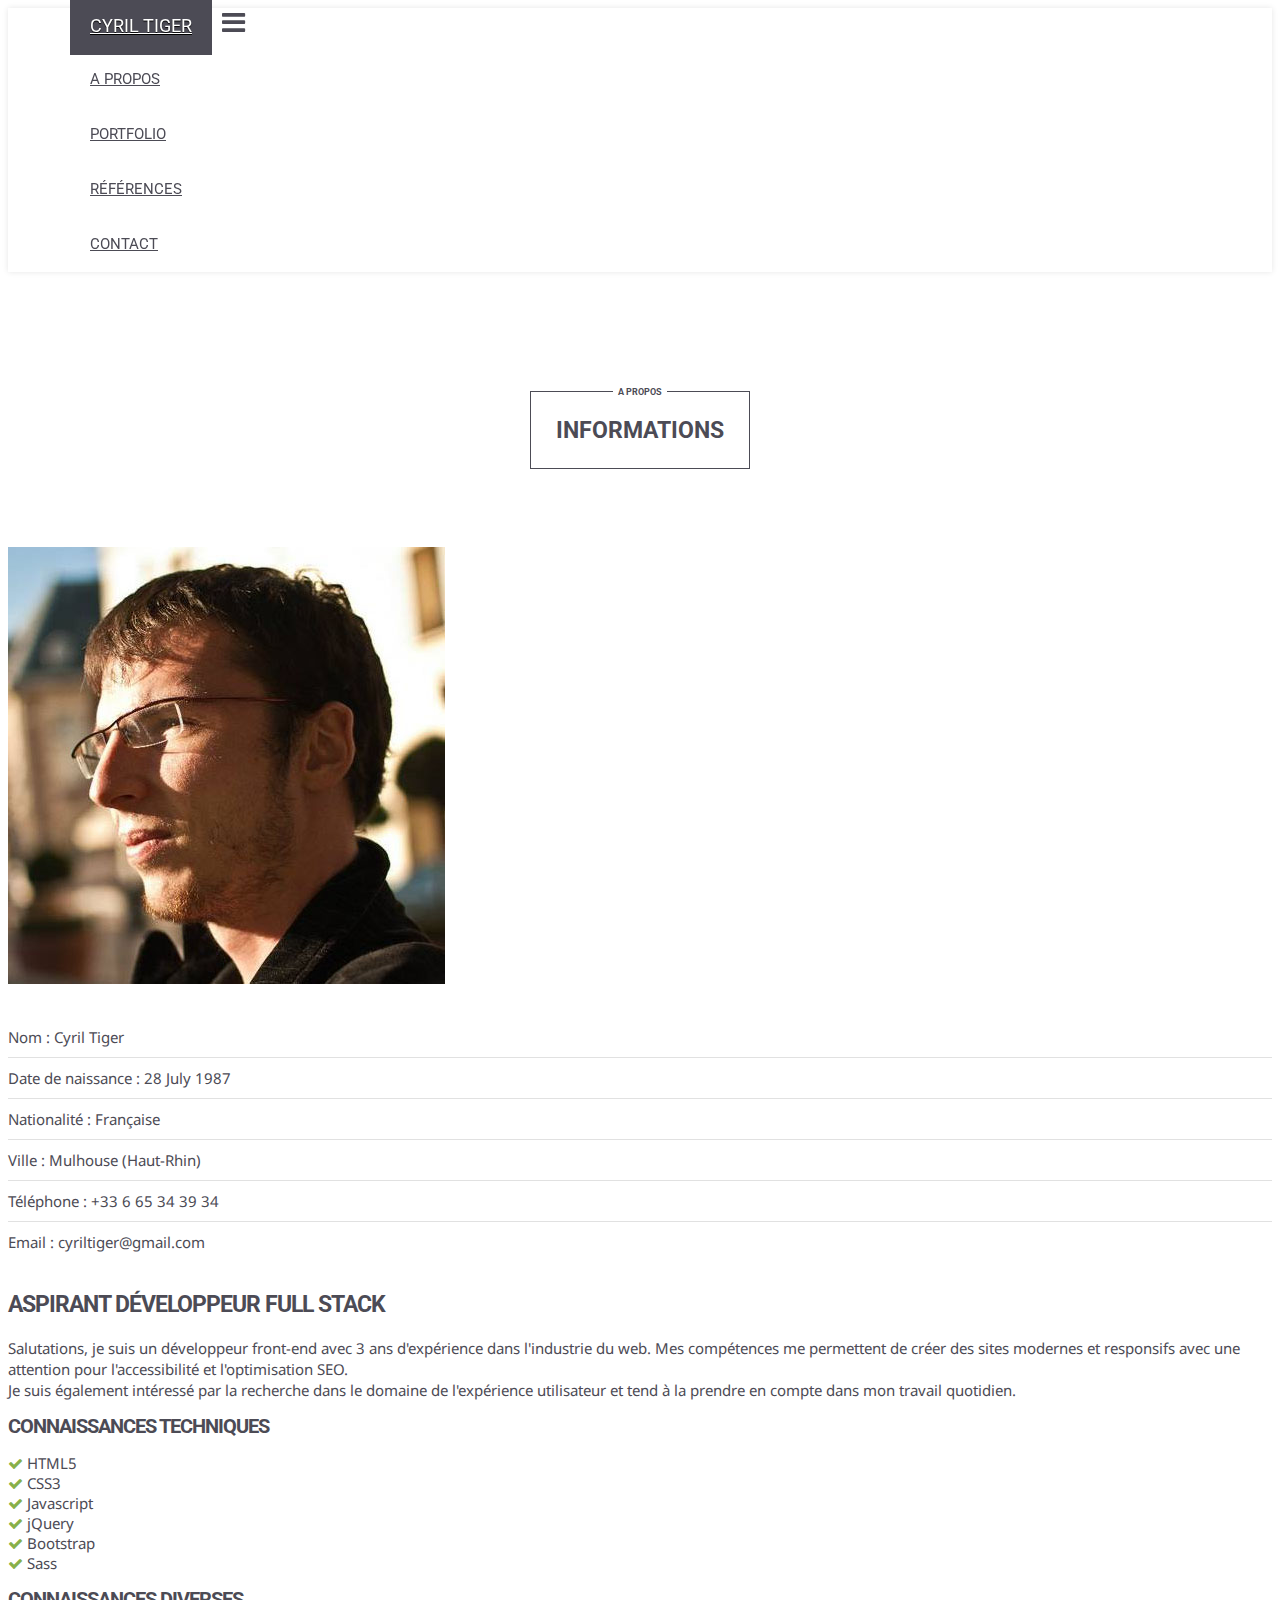
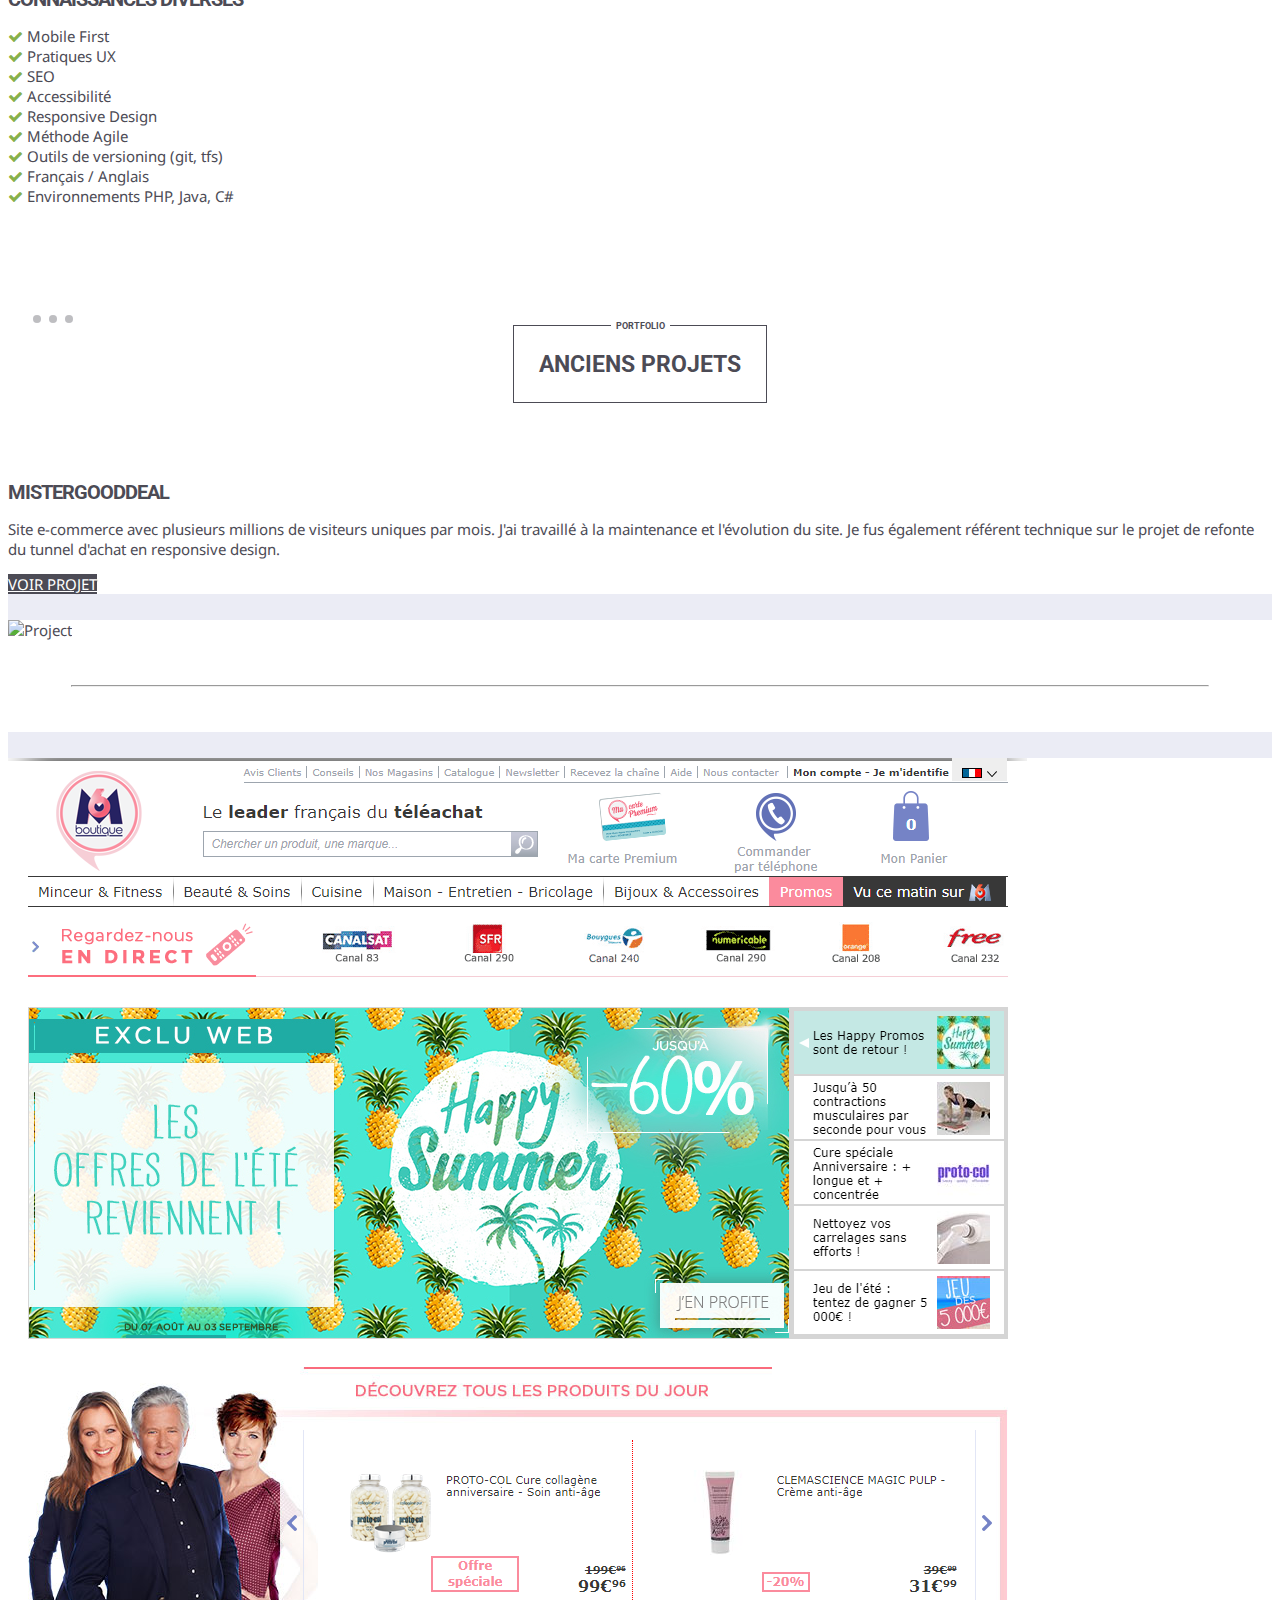
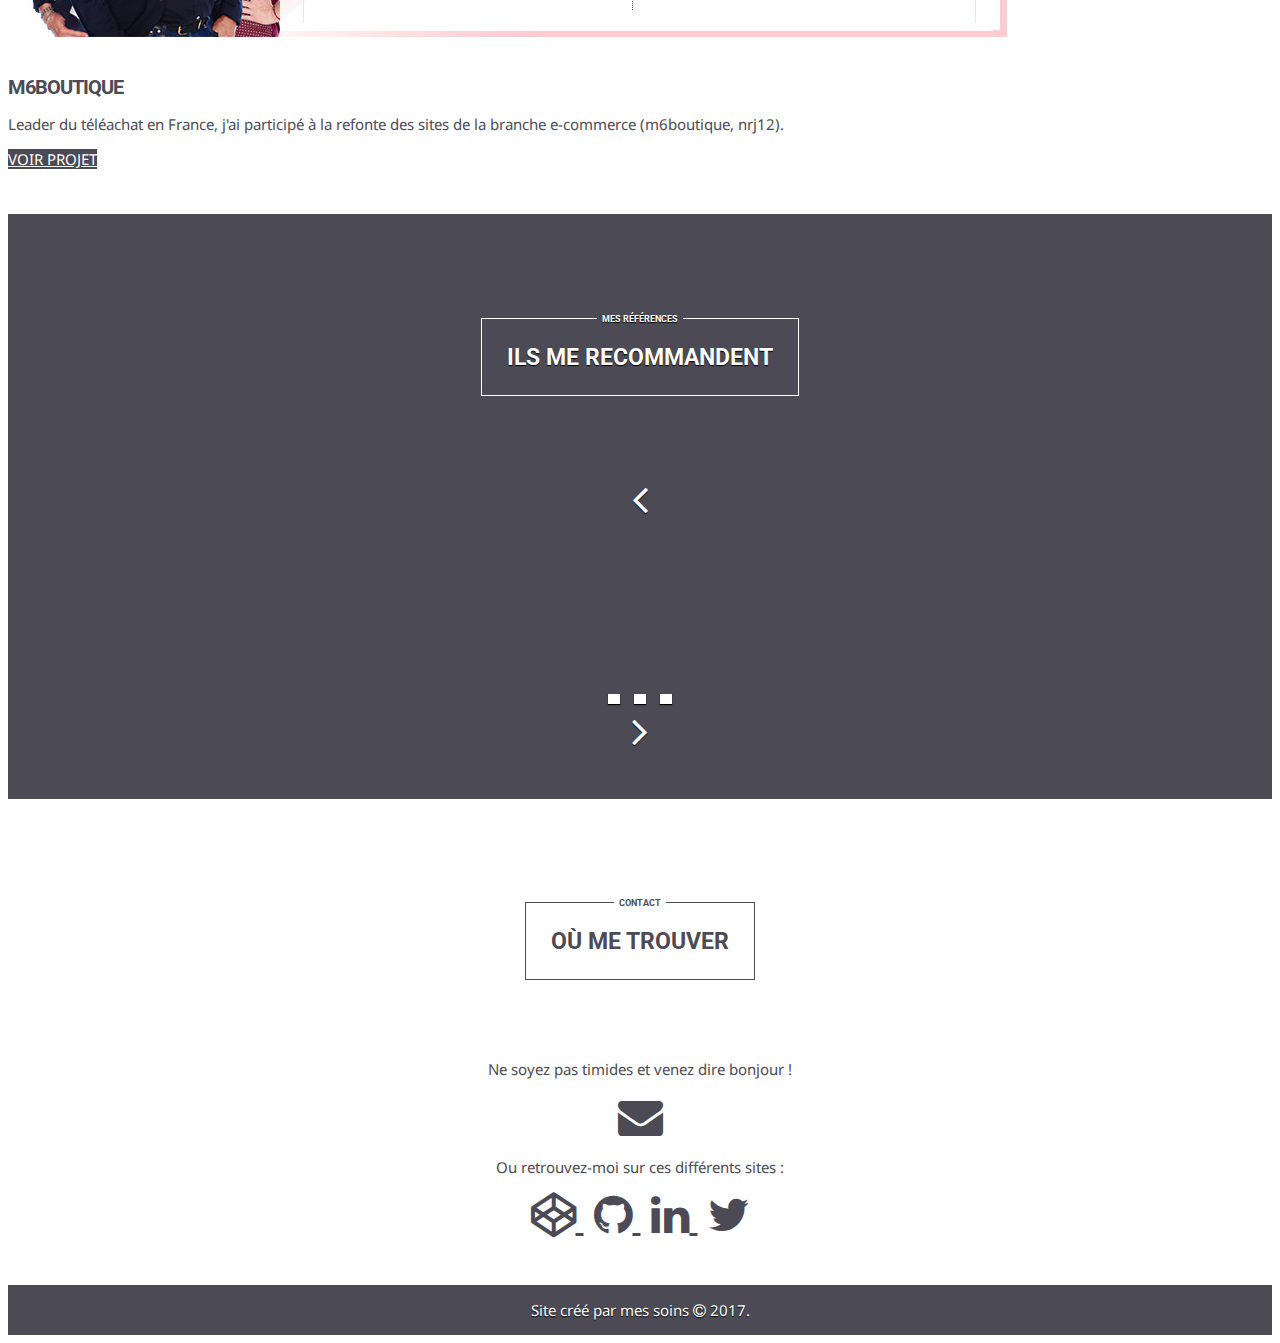
==== index.html @ fe249240 "Follow up recommandations HTML" ====
<!DOCTYPE html>
<html lang="fr">
	<head>
		<meta charset="utf-8">
	    <meta http-equiv="X-UA-Compatible" content="IE=edge,chrome=1">
	    <title>Cyril Tiger - Développeur Front-end</title>
	    <meta name="description" content="">
	    <meta name="viewport" content="width=device-width, initial-scale=1, shrink-to-fit=no">
	    <link rel="stylesheet" href="https://maxcdn.bootstrapcdn.com/bootstrap/4.0.0-beta/css/bootstrap.min.css" integrity="sha384-/Y6pD6FV/Vv2HJnA6t+vslU6fwYXjCFtcEpHbNJ0lyAFsXTsjBbfaDjzALeQsN6M" crossorigin="anonymous">
			<link rel="stylesheet" href="assets/css/app.css">
	</head>
	<body data-spy="scroll" data-target="#navbar">
		<header>
			<div class="header-bg"></div>
			<div class="overlay"></div>
			<div class="inner">
				<h1>Cyril Tiger <span>Développeur Front-end</span></h1>
			</div>
			<a href="#about" class="scrollDown">
            	<i class="fa fa-angle-down"></i>
          	</a>
          	<span class="scroll-msg hidden">Veuillez scroll ou cliquer sur la flèche pour voir le contenu</span>
		</header>
		<div class="nav-wrap">
			<nav id="navbar" class="navbar navbar-expand-lg">
				<a class="navbar-brand" href="#about">Cyril Tiger</a>
				<button class="navbar-toggler" type="button" aria-controls="navbarSupportedContent" aria-expanded="false" aria-label="Toggle navigation">
		    		<span class="fa fa-bars"></span>
		  		</button>
		  		<div class="collapse navbar-collapse">
		    		<ul class="navbar-nav ml-auto">
		      			<li class="nav-item">
		        			<a class="nav-link" href="#about">
		        				A propos
		        			</a>
		    	  		</li>
		    	  		<li class="nav-item">
		    	  		  	<a class="nav-link" href="#work">
		    	  		  		Portfolio
		    	  		  	</a>
		    	  		</li>
		    	  		<li class="nav-item">
		    	  		  	<a class="nav-link" href="#refs">
		    	  		  		Références
		    	  		  	</a>
		    	  		</li>
		    	  		<li class="nav-item">
		    	  		  	<a class="nav-link" href="#contact">
		    	  		  		Contact
		    	  		  	</a>
		    	  		</li>
		    		</ul>
		  		</div>
			</nav>
		</div>
		<div class="main">
			<section id="about">
				<div class="container">	
					<div class="inner">
						<h2>Informations
							<div><span>A propos</span></div>
						</h2>
					</div>
					<div class="row">
						<div class="col-md-5 col-lg-3">
							<img src="assets/img/profile.jpg" alt="Photo de profil" class="img-fluid profile-pic">
						</div>
						<div class="col-md-7 col-lg-4">
							<ul class="about-list">
	        				  <li>Nom : Cyril Tiger</li>
	        				  <li>Date de naissance : 28 July 1987</li>
	        				  <li>Nationalité : Française</li>
	        				  <li>Ville : Mulhouse (Haut-Rhin)</li>
	        				  <li>Téléphone : +33 6 65 34 39 34</li>
	        				  <li>Email : cyriltiger@gmail.com</li>
	        				</ul>
						</div>
						<div class="col-md-12 col-lg-5 about-infos">
					        <h3>Aspirant développeur full stack</h3>
					        <p>Salutations, je suis un développeur front-end avec 3 ans d'expérience dans l'industrie du web. Mes compétences me permettent de créer des sites modernes et responsifs avec une attention pour l'accessibilité et l'optimisation SEO.
					        <br>
					        Je suis également intéressé par la recherche dans le domaine de l'expérience utilisateur et tend à la prendre en compte dans mon travail quotidien.</p>
					        <div class="row">
						        <div class="col-md-6">
						        	<h4>Connaissances techniques</h4>
						        	<ul>
						        		<li><i class="fa fa-check" aria-hidden="true"></i> HTML5</li>
						        		<li><i class="fa fa-check" aria-hidden="true"></i> CSS3</li>
						        		<li><i class="fa fa-check" aria-hidden="true"></i> Javascript</li>
						        		<li><i class="fa fa-check" aria-hidden="true"></i> jQuery</li>
						        		<li><i class="fa fa-check" aria-hidden="true"></i> Bootstrap</li>
						        		<li><i class="fa fa-check" aria-hidden="true"></i> Sass</li>
						        	</ul>
						        </div>
						        <div class="col-md-6">
						        	<h4>Connaissances diverses</h4>
						        	<ul>
						        		<li><i class="fa fa-check" aria-hidden="true"></i> Mobile First</li>
						        		<li><i class="fa fa-check" aria-hidden="true"></i> Pratiques UX</li>
						        		<li><i class="fa fa-check" aria-hidden="true"></i> SEO</li>
						        		<li><i class="fa fa-check" aria-hidden="true"></i> Accessibilité</li>
						        		<li><i class="fa fa-check" aria-hidden="true"></i> Responsive Design</li>
						        		<li><i class="fa fa-check" aria-hidden="true"></i> Méthode Agile</li>
						        		<li><i class="fa fa-check" aria-hidden="true"></i> Outils de versioning (git, tfs)</li>
						        		<li><i class="fa fa-check" aria-hidden="true"></i> Français / Anglais</li>
						        		<li><i class="fa fa-check" aria-hidden="true"></i> Environnements PHP, Java, C#</li>
						        	</ul>
						        </div>
					        </div>
					    </div>
					</div>
				</div>
			</section>
			<section id="work">
				<div class="container">
					<div class="inner">
						<h2>Anciens projets
							<div><span>Portfolio</span></div>
						</h2>
					</div>
					<div class="row">
						<div class="col-md-4">
							<h4>Mistergooddeal</h4>
							<p>Site e-commerce avec plusieurs millions de visiteurs uniques par mois. J'ai travaillé à la maintenance et l'évolution du site. Je fus également référent technique sur le projet de refonte du tunnel d'achat en responsive design.</p>
							<a href="https://github.com/Allandrow/MGD-tunnel" target="_blank" class="btn">Voir projet</a>
						</div>
						<div class="col-md-8">
							<div class="browserNav">
								<div class="dots"></div>
							</div>
							<img src="http://i.imgur.com/rUjS9pK.png" alt="Project" class="img-fluid">
						</div>
					</div>
					<hr>
					<div class="row">
						<div class="col-md-8">
							<div class="browserNav">
								<div class="dots"></div>
							</div>
							<img src="assets/img/m6b.png" alt="Project" class="img-fluid">
						</div>
						<div class="col-md-4">
							<h4>M6Boutique</h4>
							<p>Leader du téléachat en France, j'ai participé à la refonte des sites de la branche e-commerce (m6boutique, nrj12).</p>
							<a href="https://github.com/Allandrow/M6B" target="_blank" class="btn">Voir projet</a>
						</div>
					</div>
				</div>
			</section>
			<section id="refs">
				<div class="container">
					<div class="inner">
						<h2>Ils me recommandent
							<div><span>Mes références</span></div>
						</h2>
					</div>
					<div class="row align-items-center">
						<div class="col-2 arrows">
							<button class="arrow" data-direction="left"><i class="fa fa-angle-left" aria-hidden="true"></i></button>
						</div>
						<div class="col-8">
							<blockquote class="blockquote">
								<div class="quote" data-value="1">
									<q>"En plus de son expertise technique il sait en plus avoir un œil critique et être force de proposition pour les optimiser. Sans oublier, une nouvelle fois, le personnage qui reste sympathique en toutes situations."</q>
									<footer class="blockquote-footer">Stève Civelli - Directeur Artistique Web - UI/UX</footer>
								</div>
								<div class="quote" data-value="2">
									<q>"Toujours force de proposition, Cyril a su développer et transposer de manière significative ses connaissances et savoir-faire. Ses compétences sont très pointues ce qui en fait une personne avec qui il est agréable d'échanger et de travailler."</q>
									<footer class="blockquote-footer">Dielly Balu - Chef de projet MOA</footer>
								</div>
								<div class="quote" data-value="3">
									<q>"Sans surprise, il a su s'adapter rapidement aux projets en cours et à nos plannings parfois serrés. Cyril est très à l'écoute des besoins du marketing et fait en sorte de nous proposer des solutions adaptées."</q>
									<footer class="blockquote-footer">Céline Poullain - Chef de projet Webmarketing</footer>
								</div>
							</blockquote>
							<div class="squares">
								<button class="square" data-target="1"></button>
								<button class="square" data-target="2"></button>
								<button class="square" data-target="3"></button>
							</div>
						</div>
						<div class="col-2 arrows">
							<button class="arrow" data-direction="right"><i class="fa fa-angle-right" aria-hidden="true"></i></button>
						</div>
					</div>
				</div>
			</section>
			<section id="contact">
				<div class="container">
					<div class="inner">
						<h2>Où me trouver
							<div><span>Contact</span></div>
						</h2>
					</div>
				
					<div class="d-flex justify-content-center">
						<div class="col-md-6">
							<p>Ne soyez pas timides et venez dire bonjour !</p>
					    	<div class="social">
					    	  	<a href="mailto:nope@nope.com" target="_blank" title="e-mail">
					    	   		<i class="fa fa-envelope"></i>
					    	   	</a>
					    	</div>
					    	<p>Ou retrouvez-moi sur ces différents sites :</p>
					    	<div class="social">
				        	   	<a href="https://codepen.io/Allandrow/" target="_blank" title="Codepen">
					    	   		<i class="fa fa-codepen"></i>
					    	   	</a>
				        		<a href="https://github.com/Allandrow" target="_blank" title="Github">
				        	  		<i class="fa fa-github"></i>
				        		</a>
				        		<a href="https://fr.linkedin.com/in/cyriltiger" target="_blank" title="Linkedin">
				        	  		<i class="fa fa-linkedin"></i>
				        		</a>
				        		<a href="https://twitter.com/Allandro" target="_blank" title="Twitter">
				        	  		<i class="fa fa-twitter"></i>
				        		</a>
				      		</div>
				      	</div>
				    </div>
				</div>
			</section>
			<footer class="footer">
				<span>Site créé par mes soins <i class="fa fa-copyright" aria-hidden="true"></i> 2017.</span>
			</footer>
		</div>
		<script src="https://code.jquery.com/jquery-3.2.1.min.js" integrity="sha256-hwg4gsxgFZhOsEEamdOYGBf13FyQuiTwlAQgxVSNgt4=" crossorigin="anonymous"></script>
		<script src="https://cdnjs.cloudflare.com/ajax/libs/popper.js/1.11.0/umd/popper.min.js" integrity="sha384-b/U6ypiBEHpOf/4+1nzFpr53nxSS+GLCkfwBdFNTxtclqqenISfwAzpKaMNFNmj4" crossorigin="anonymous"></script>
		<script src="https://maxcdn.bootstrapcdn.com/bootstrap/4.0.0-beta/js/bootstrap.min.js" integrity="sha384-h0AbiXch4ZDo7tp9hKZ4TsHbi047NrKGLO3SEJAg45jXxnGIfYzk4Si90RDIqNm1" crossorigin="anonymous"></script>
		<script src="assets/js/script.js"></script>
	</body>
</html>
---- assets/css/app.css ----
@charset "UTF-8";
/* ==============================
 * PLUGINS & THIRD PARTY STYLES
 * ============================== */
@import url("https://fonts.googleapis.com/css?family=Noto+Sans|Roboto");
/*!
 *  Font Awesome 4.7.0 by @davegandy - http://fontawesome.io - @fontawesome
 *  License - http://fontawesome.io/license (Font: SIL OFL 1.1, CSS: MIT License)
 */
/* FONT PATH
 * -------------------------- */
@font-face {
  font-family: 'FontAwesome';
  src: url("../css/fonts/fontawesome-webfont.eot?v=4.7.0");
  src: url("../css/fonts/fontawesome-webfont.eot?#iefix&v=4.7.0") format("embedded-opentype"), url("../css/fonts/fontawesome-webfont.woff2?v=4.7.0") format("woff2"), url("../css/fonts/fontawesome-webfont.woff?v=4.7.0") format("woff"), url("../css/fonts/fontawesome-webfont.ttf?v=4.7.0") format("truetype"), url("../css/fonts/fontawesome-webfont.svg?v=4.7.0#fontawesomeregular") format("svg");
  font-weight: normal;
  font-style: normal; }
.fa {
  display: inline-block;
  font: normal normal normal 14px/1 FontAwesome;
  font-size: inherit;
  text-rendering: auto;
  -webkit-font-smoothing: antialiased;
  -moz-osx-font-smoothing: grayscale; }

/* makes the font 33% larger relative to the icon container */
.fa-lg {
  font-size: 1.33333em;
  line-height: 0.75em;
  vertical-align: -15%; }

.fa-2x {
  font-size: 2em; }

.fa-3x {
  font-size: 3em; }

.fa-4x {
  font-size: 4em; }

.fa-5x {
  font-size: 5em; }

.fa-fw {
  width: 1.28571em;
  text-align: center; }

.fa-ul {
  padding-left: 0;
  margin-left: 2.14286em;
  list-style-type: none; }
  .fa-ul > li {
    position: relative; }

.fa-li {
  position: absolute;
  left: -2.14286em;
  width: 2.14286em;
  top: 0.14286em;
  text-align: center; }
  .fa-li.fa-lg {
    left: -1.85714em; }

.fa-border {
  padding: .2em .25em .15em;
  border: solid 0.08em #eee;
  border-radius: .1em; }

.fa-pull-left {
  float: left; }

.fa-pull-right {
  float: right; }

.fa.fa-pull-left {
  margin-right: .3em; }
.fa.fa-pull-right {
  margin-left: .3em; }

/* Deprecated as of 4.4.0 */
.pull-right {
  float: right; }

.pull-left {
  float: left; }

.fa.pull-left {
  margin-right: .3em; }
.fa.pull-right {
  margin-left: .3em; }

.fa-spin {
  -webkit-animation: fa-spin 2s infinite linear;
  animation: fa-spin 2s infinite linear; }

.fa-pulse {
  -webkit-animation: fa-spin 1s infinite steps(8);
  animation: fa-spin 1s infinite steps(8); }

@-webkit-keyframes fa-spin {
  0% {
    -webkit-transform: rotate(0deg);
    transform: rotate(0deg); }
  100% {
    -webkit-transform: rotate(359deg);
    transform: rotate(359deg); } }
@keyframes fa-spin {
  0% {
    -webkit-transform: rotate(0deg);
    transform: rotate(0deg); }
  100% {
    -webkit-transform: rotate(359deg);
    transform: rotate(359deg); } }
.fa-rotate-90 {
  -ms-filter: "progid:DXImageTransform.Microsoft.BasicImage(rotation=1)";
  -webkit-transform: rotate(90deg);
  transform: rotate(90deg); }

.fa-rotate-180 {
  -ms-filter: "progid:DXImageTransform.Microsoft.BasicImage(rotation=2)";
  -webkit-transform: rotate(180deg);
  transform: rotate(180deg); }

.fa-rotate-270 {
  -ms-filter: "progid:DXImageTransform.Microsoft.BasicImage(rotation=3)";
  -webkit-transform: rotate(270deg);
  transform: rotate(270deg); }

.fa-flip-horizontal {
  -ms-filter: "progid:DXImageTransform.Microsoft.BasicImage(rotation=0, mirror=1)";
  -webkit-transform: scale(-1, 1);
  transform: scale(-1, 1); }

.fa-flip-vertical {
  -ms-filter: "progid:DXImageTransform.Microsoft.BasicImage(rotation=2, mirror=1)";
  -webkit-transform: scale(1, -1);
  transform: scale(1, -1); }

:root .fa-rotate-90,
:root .fa-rotate-180,
:root .fa-rotate-270,
:root .fa-flip-horizontal,
:root .fa-flip-vertical {
  -webkit-filter: none;
          filter: none; }

.fa-stack {
  position: relative;
  display: inline-block;
  width: 2em;
  height: 2em;
  line-height: 2em;
  vertical-align: middle; }

.fa-stack-1x, .fa-stack-2x {
  position: absolute;
  left: 0;
  width: 100%;
  text-align: center; }

.fa-stack-1x {
  line-height: inherit; }

.fa-stack-2x {
  font-size: 2em; }

.fa-inverse {
  color: #fff; }

/* Font Awesome uses the Unicode Private Use Area (PUA) to ensure screen
   readers do not read off random characters that represent icons */
.fa-glass:before {
  content: ""; }

.fa-music:before {
  content: ""; }

.fa-search:before {
  content: ""; }

.fa-envelope-o:before {
  content: ""; }

.fa-heart:before {
  content: ""; }

.fa-star:before {
  content: ""; }

.fa-star-o:before {
  content: ""; }

.fa-user:before {
  content: ""; }

.fa-film:before {
  content: ""; }

.fa-th-large:before {
  content: ""; }

.fa-th:before {
  content: ""; }

.fa-th-list:before {
  content: ""; }

.fa-check:before {
  content: ""; }

.fa-remove:before,
.fa-close:before,
.fa-times:before {
  content: ""; }

.fa-search-plus:before {
  content: ""; }

.fa-search-minus:before {
  content: ""; }

.fa-power-off:before {
  content: ""; }

.fa-signal:before {
  content: ""; }

.fa-gear:before,
.fa-cog:before {
  content: ""; }

.fa-trash-o:before {
  content: ""; }

.fa-home:before {
  content: ""; }

.fa-file-o:before {
  content: ""; }

.fa-clock-o:before {
  content: ""; }

.fa-road:before {
  content: ""; }

.fa-download:before {
  content: ""; }

.fa-arrow-circle-o-down:before {
  content: ""; }

.fa-arrow-circle-o-up:before {
  content: ""; }

.fa-inbox:before {
  content: ""; }

.fa-play-circle-o:before {
  content: ""; }

.fa-rotate-right:before,
.fa-repeat:before {
  content: ""; }

.fa-refresh:before {
  content: ""; }

.fa-list-alt:before {
  content: ""; }

.fa-lock:before {
  content: ""; }

.fa-flag:before {
  content: ""; }

.fa-headphones:before {
  content: ""; }

.fa-volume-off:before {
  content: ""; }

.fa-volume-down:before {
  content: ""; }

.fa-volume-up:before {
  content: ""; }

.fa-qrcode:before {
  content: ""; }

.fa-barcode:before {
  content: ""; }

.fa-tag:before {
  content: ""; }

.fa-tags:before {
  content: ""; }

.fa-book:before {
  content: ""; }

.fa-bookmark:before {
  content: ""; }

.fa-print:before {
  content: ""; }

.fa-camera:before {
  content: ""; }

.fa-font:before {
  content: ""; }

.fa-bold:before {
  content: ""; }

.fa-italic:before {
  content: ""; }

.fa-text-height:before {
  content: ""; }

.fa-text-width:before {
  content: ""; }

.fa-align-left:before {
  content: ""; }

.fa-align-center:before {
  content: ""; }

.fa-align-right:before {
  content: ""; }

.fa-align-justify:before {
  content: ""; }

.fa-list:before {
  content: ""; }

.fa-dedent:before,
.fa-outdent:before {
  content: ""; }

.fa-indent:before {
  content: ""; }

.fa-video-camera:before {
  content: ""; }

.fa-photo:before,
.fa-image:before,
.fa-picture-o:before {
  content: ""; }

.fa-pencil:before {
  content: ""; }

.fa-map-marker:before {
  content: ""; }

.fa-adjust:before {
  content: ""; }

.fa-tint:before {
  content: ""; }

.fa-edit:before,
.fa-pencil-square-o:before {
  content: ""; }

.fa-share-square-o:before {
  content: ""; }

.fa-check-square-o:before {
  content: ""; }

.fa-arrows:before {
  content: ""; }

.fa-step-backward:before {
  content: ""; }

.fa-fast-backward:before {
  content: ""; }

.fa-backward:before {
  content: ""; }

.fa-play:before {
  content: ""; }

.fa-pause:before {
  content: ""; }

.fa-stop:before {
  content: ""; }

.fa-forward:before {
  content: ""; }

.fa-fast-forward:before {
  content: ""; }

.fa-step-forward:before {
  content: ""; }

.fa-eject:before {
  content: ""; }

.fa-chevron-left:before {
  content: ""; }

.fa-chevron-right:before {
  content: ""; }

.fa-plus-circle:before {
  content: ""; }

.fa-minus-circle:before {
  content: ""; }

.fa-times-circle:before {
  content: ""; }

.fa-check-circle:before {
  content: ""; }

.fa-question-circle:before {
  content: ""; }

.fa-info-circle:before {
  content: ""; }

.fa-crosshairs:before {
  content: ""; }

.fa-times-circle-o:before {
  content: ""; }

.fa-check-circle-o:before {
  content: ""; }

.fa-ban:before {
  content: ""; }

.fa-arrow-left:before {
  content: ""; }

.fa-arrow-right:before {
  content: ""; }

.fa-arrow-up:before {
  content: ""; }

.fa-arrow-down:before {
  content: ""; }

.fa-mail-forward:before,
.fa-share:before {
  content: ""; }

.fa-expand:before {
  content: ""; }

.fa-compress:before {
  content: ""; }

.fa-plus:before {
  content: ""; }

.fa-minus:before {
  content: ""; }

.fa-asterisk:before {
  content: ""; }

.fa-exclamation-circle:before {
  content: ""; }

.fa-gift:before {
  content: ""; }

.fa-leaf:before {
  content: ""; }

.fa-fire:before {
  content: ""; }

.fa-eye:before {
  content: ""; }

.fa-eye-slash:before {
  content: ""; }

.fa-warning:before,
.fa-exclamation-triangle:before {
  content: ""; }

.fa-plane:before {
  content: ""; }

.fa-calendar:before {
  content: ""; }

.fa-random:before {
  content: ""; }

.fa-comment:before {
  content: ""; }

.fa-magnet:before {
  content: ""; }

.fa-chevron-up:before {
  content: ""; }

.fa-chevron-down:before {
  content: ""; }

.fa-retweet:before {
  content: ""; }

.fa-shopping-cart:before {
  content: ""; }

.fa-folder:before {
  content: ""; }

.fa-folder-open:before {
  content: ""; }

.fa-arrows-v:before {
  content: ""; }

.fa-arrows-h:before {
  content: ""; }

.fa-bar-chart-o:before,
.fa-bar-chart:before {
  content: ""; }

.fa-twitter-square:before {
  content: ""; }

.fa-facebook-square:before {
  content: ""; }

.fa-camera-retro:before {
  content: ""; }

.fa-key:before {
  content: ""; }

.fa-gears:before,
.fa-cogs:before {
  content: ""; }

.fa-comments:before {
  content: ""; }

.fa-thumbs-o-up:before {
  content: ""; }

.fa-thumbs-o-down:before {
  content: ""; }

.fa-star-half:before {
  content: ""; }

.fa-heart-o:before {
  content: ""; }

.fa-sign-out:before {
  content: ""; }

.fa-linkedin-square:before {
  content: ""; }

.fa-thumb-tack:before {
  content: ""; }

.fa-external-link:before {
  content: ""; }

.fa-sign-in:before {
  content: ""; }

.fa-trophy:before {
  content: ""; }

.fa-github-square:before {
  content: ""; }

.fa-upload:before {
  content: ""; }

.fa-lemon-o:before {
  content: ""; }

.fa-phone:before {
  content: ""; }

.fa-square-o:before {
  content: ""; }

.fa-bookmark-o:before {
  content: ""; }

.fa-phone-square:before {
  content: ""; }

.fa-twitter:before {
  content: ""; }

.fa-facebook-f:before,
.fa-facebook:before {
  content: ""; }

.fa-github:before {
  content: ""; }

.fa-unlock:before {
  content: ""; }

.fa-credit-card:before {
  content: ""; }

.fa-feed:before,
.fa-rss:before {
  content: ""; }

.fa-hdd-o:before {
  content: ""; }

.fa-bullhorn:before {
  content: ""; }

.fa-bell:before {
  content: ""; }

.fa-certificate:before {
  content: ""; }

.fa-hand-o-right:before {
  content: ""; }

.fa-hand-o-left:before {
  content: ""; }

.fa-hand-o-up:before {
  content: ""; }

.fa-hand-o-down:before {
  content: ""; }

.fa-arrow-circle-left:before {
  content: ""; }

.fa-arrow-circle-right:before {
  content: ""; }

.fa-arrow-circle-up:before {
  content: ""; }

.fa-arrow-circle-down:before {
  content: ""; }

.fa-globe:before {
  content: ""; }

.fa-wrench:before {
  content: ""; }

.fa-tasks:before {
  content: ""; }

.fa-filter:before {
  content: ""; }

.fa-briefcase:before {
  content: ""; }

.fa-arrows-alt:before {
  content: ""; }

.fa-group:before,
.fa-users:before {
  content: ""; }

.fa-chain:before,
.fa-link:before {
  content: ""; }

.fa-cloud:before {
  content: ""; }

.fa-flask:before {
  content: ""; }

.fa-cut:before,
.fa-scissors:before {
  content: ""; }

.fa-copy:before,
.fa-files-o:before {
  content: ""; }

.fa-paperclip:before {
  content: ""; }

.fa-save:before,
.fa-floppy-o:before {
  content: ""; }

.fa-square:before {
  content: ""; }

.fa-navicon:before,
.fa-reorder:before,
.fa-bars:before {
  content: ""; }

.fa-list-ul:before {
  content: ""; }

.fa-list-ol:before {
  content: ""; }

.fa-strikethrough:before {
  content: ""; }

.fa-underline:before {
  content: ""; }

.fa-table:before {
  content: ""; }

.fa-magic:before {
  content: ""; }

.fa-truck:before {
  content: ""; }

.fa-pinterest:before {
  content: ""; }

.fa-pinterest-square:before {
  content: ""; }

.fa-google-plus-square:before {
  content: ""; }

.fa-google-plus:before {
  content: ""; }

.fa-money:before {
  content: ""; }

.fa-caret-down:before {
  content: ""; }

.fa-caret-up:before {
  content: ""; }

.fa-caret-left:before {
  content: ""; }

.fa-caret-right:before {
  content: ""; }

.fa-columns:before {
  content: ""; }

.fa-unsorted:before,
.fa-sort:before {
  content: ""; }

.fa-sort-down:before,
.fa-sort-desc:before {
  content: ""; }

.fa-sort-up:before,
.fa-sort-asc:before {
  content: ""; }

.fa-envelope:before {
  content: ""; }

.fa-linkedin:before {
  content: ""; }

.fa-rotate-left:before,
.fa-undo:before {
  content: ""; }

.fa-legal:before,
.fa-gavel:before {
  content: ""; }

.fa-dashboard:before,
.fa-tachometer:before {
  content: ""; }

.fa-comment-o:before {
  content: ""; }

.fa-comments-o:before {
  content: ""; }

.fa-flash:before,
.fa-bolt:before {
  content: ""; }

.fa-sitemap:before {
  content: ""; }

.fa-umbrella:before {
  content: ""; }

.fa-paste:before,
.fa-clipboard:before {
  content: ""; }

.fa-lightbulb-o:before {
  content: ""; }

.fa-exchange:before {
  content: ""; }

.fa-cloud-download:before {
  content: ""; }

.fa-cloud-upload:before {
  content: ""; }

.fa-user-md:before {
  content: ""; }

.fa-stethoscope:before {
  content: ""; }

.fa-suitcase:before {
  content: ""; }

.fa-bell-o:before {
  content: ""; }

.fa-coffee:before {
  content: ""; }

.fa-cutlery:before {
  content: ""; }

.fa-file-text-o:before {
  content: ""; }

.fa-building-o:before {
  content: ""; }

.fa-hospital-o:before {
  content: ""; }

.fa-ambulance:before {
  content: ""; }

.fa-medkit:before {
  content: ""; }

.fa-fighter-jet:before {
  content: ""; }

.fa-beer:before {
  content: ""; }

.fa-h-square:before {
  content: ""; }

.fa-plus-square:before {
  content: ""; }

.fa-angle-double-left:before {
  content: ""; }

.fa-angle-double-right:before {
  content: ""; }

.fa-angle-double-up:before {
  content: ""; }

.fa-angle-double-down:before {
  content: ""; }

.fa-angle-left:before {
  content: ""; }

.fa-angle-right:before {
  content: ""; }

.fa-angle-up:before {
  content: ""; }

.fa-angle-down:before {
  content: ""; }

.fa-desktop:before {
  content: ""; }

.fa-laptop:before {
  content: ""; }

.fa-tablet:before {
  content: ""; }

.fa-mobile-phone:before,
.fa-mobile:before {
  content: ""; }

.fa-circle-o:before {
  content: ""; }

.fa-quote-left:before {
  content: ""; }

.fa-quote-right:before {
  content: ""; }

.fa-spinner:before {
  content: ""; }

.fa-circle:before {
  content: ""; }

.fa-mail-reply:before,
.fa-reply:before {
  content: ""; }

.fa-github-alt:before {
  content: ""; }

.fa-folder-o:before {
  content: ""; }

.fa-folder-open-o:before {
  content: ""; }

.fa-smile-o:before {
  content: ""; }

.fa-frown-o:before {
  content: ""; }

.fa-meh-o:before {
  content: ""; }

.fa-gamepad:before {
  content: ""; }

.fa-keyboard-o:before {
  content: ""; }

.fa-flag-o:before {
  content: ""; }

.fa-flag-checkered:before {
  content: ""; }

.fa-terminal:before {
  content: ""; }

.fa-code:before {
  content: ""; }

.fa-mail-reply-all:before,
.fa-reply-all:before {
  content: ""; }

.fa-star-half-empty:before,
.fa-star-half-full:before,
.fa-star-half-o:before {
  content: ""; }

.fa-location-arrow:before {
  content: ""; }

.fa-crop:before {
  content: ""; }

.fa-code-fork:before {
  content: ""; }

.fa-unlink:before,
.fa-chain-broken:before {
  content: ""; }

.fa-question:before {
  content: ""; }

.fa-info:before {
  content: ""; }

.fa-exclamation:before {
  content: ""; }

.fa-superscript:before {
  content: ""; }

.fa-subscript:before {
  content: ""; }

.fa-eraser:before {
  content: ""; }

.fa-puzzle-piece:before {
  content: ""; }

.fa-microphone:before {
  content: ""; }

.fa-microphone-slash:before {
  content: ""; }

.fa-shield:before {
  content: ""; }

.fa-calendar-o:before {
  content: ""; }

.fa-fire-extinguisher:before {
  content: ""; }

.fa-rocket:before {
  content: ""; }

.fa-maxcdn:before {
  content: ""; }

.fa-chevron-circle-left:before {
  content: ""; }

.fa-chevron-circle-right:before {
  content: ""; }

.fa-chevron-circle-up:before {
  content: ""; }

.fa-chevron-circle-down:before {
  content: ""; }

.fa-html5:before {
  content: ""; }

.fa-css3:before {
  content: ""; }

.fa-anchor:before {
  content: ""; }

.fa-unlock-alt:before {
  content: ""; }

.fa-bullseye:before {
  content: ""; }

.fa-ellipsis-h:before {
  content: ""; }

.fa-ellipsis-v:before {
  content: ""; }

.fa-rss-square:before {
  content: ""; }

.fa-play-circle:before {
  content: ""; }

.fa-ticket:before {
  content: ""; }

.fa-minus-square:before {
  content: ""; }

.fa-minus-square-o:before {
  content: ""; }

.fa-level-up:before {
  content: ""; }

.fa-level-down:before {
  content: ""; }

.fa-check-square:before {
  content: ""; }

.fa-pencil-square:before {
  content: ""; }

.fa-external-link-square:before {
  content: ""; }

.fa-share-square:before {
  content: ""; }

.fa-compass:before {
  content: ""; }

.fa-toggle-down:before,
.fa-caret-square-o-down:before {
  content: ""; }

.fa-toggle-up:before,
.fa-caret-square-o-up:before {
  content: ""; }

.fa-toggle-right:before,
.fa-caret-square-o-right:before {
  content: ""; }

.fa-euro:before,
.fa-eur:before {
  content: ""; }

.fa-gbp:before {
  content: ""; }

.fa-dollar:before,
.fa-usd:before {
  content: ""; }

.fa-rupee:before,
.fa-inr:before {
  content: ""; }

.fa-cny:before,
.fa-rmb:before,
.fa-yen:before,
.fa-jpy:before {
  content: ""; }

.fa-ruble:before,
.fa-rouble:before,
.fa-rub:before {
  content: ""; }

.fa-won:before,
.fa-krw:before {
  content: ""; }

.fa-bitcoin:before,
.fa-btc:before {
  content: ""; }

.fa-file:before {
  content: ""; }

.fa-file-text:before {
  content: ""; }

.fa-sort-alpha-asc:before {
  content: ""; }

.fa-sort-alpha-desc:before {
  content: ""; }

.fa-sort-amount-asc:before {
  content: ""; }

.fa-sort-amount-desc:before {
  content: ""; }

.fa-sort-numeric-asc:before {
  content: ""; }

.fa-sort-numeric-desc:before {
  content: ""; }

.fa-thumbs-up:before {
  content: ""; }

.fa-thumbs-down:before {
  content: ""; }

.fa-youtube-square:before {
  content: ""; }

.fa-youtube:before {
  content: ""; }

.fa-xing:before {
  content: ""; }

.fa-xing-square:before {
  content: ""; }

.fa-youtube-play:before {
  content: ""; }

.fa-dropbox:before {
  content: ""; }

.fa-stack-overflow:before {
  content: ""; }

.fa-instagram:before {
  content: ""; }

.fa-flickr:before {
  content: ""; }

.fa-adn:before {
  content: ""; }

.fa-bitbucket:before {
  content: ""; }

.fa-bitbucket-square:before {
  content: ""; }

.fa-tumblr:before {
  content: ""; }

.fa-tumblr-square:before {
  content: ""; }

.fa-long-arrow-down:before {
  content: ""; }

.fa-long-arrow-up:before {
  content: ""; }

.fa-long-arrow-left:before {
  content: ""; }

.fa-long-arrow-right:before {
  content: ""; }

.fa-apple:before {
  content: ""; }

.fa-windows:before {
  content: ""; }

.fa-android:before {
  content: ""; }

.fa-linux:before {
  content: ""; }

.fa-dribbble:before {
  content: ""; }

.fa-skype:before {
  content: ""; }

.fa-foursquare:before {
  content: ""; }

.fa-trello:before {
  content: ""; }

.fa-female:before {
  content: ""; }

.fa-male:before {
  content: ""; }

.fa-gittip:before,
.fa-gratipay:before {
  content: ""; }

.fa-sun-o:before {
  content: ""; }

.fa-moon-o:before {
  content: ""; }

.fa-archive:before {
  content: ""; }

.fa-bug:before {
  content: ""; }

.fa-vk:before {
  content: ""; }

.fa-weibo:before {
  content: ""; }

.fa-renren:before {
  content: ""; }

.fa-pagelines:before {
  content: ""; }

.fa-stack-exchange:before {
  content: ""; }

.fa-arrow-circle-o-right:before {
  content: ""; }

.fa-arrow-circle-o-left:before {
  content: ""; }

.fa-toggle-left:before,
.fa-caret-square-o-left:before {
  content: ""; }

.fa-dot-circle-o:before {
  content: ""; }

.fa-wheelchair:before {
  content: ""; }

.fa-vimeo-square:before {
  content: ""; }

.fa-turkish-lira:before,
.fa-try:before {
  content: ""; }

.fa-plus-square-o:before {
  content: ""; }

.fa-space-shuttle:before {
  content: ""; }

.fa-slack:before {
  content: ""; }

.fa-envelope-square:before {
  content: ""; }

.fa-wordpress:before {
  content: ""; }

.fa-openid:before {
  content: ""; }

.fa-institution:before,
.fa-bank:before,
.fa-university:before {
  content: ""; }

.fa-mortar-board:before,
.fa-graduation-cap:before {
  content: ""; }

.fa-yahoo:before {
  content: ""; }

.fa-google:before {
  content: ""; }

.fa-reddit:before {
  content: ""; }

.fa-reddit-square:before {
  content: ""; }

.fa-stumbleupon-circle:before {
  content: ""; }

.fa-stumbleupon:before {
  content: ""; }

.fa-delicious:before {
  content: ""; }

.fa-digg:before {
  content: ""; }

.fa-pied-piper-pp:before {
  content: ""; }

.fa-pied-piper-alt:before {
  content: ""; }

.fa-drupal:before {
  content: ""; }

.fa-joomla:before {
  content: ""; }

.fa-language:before {
  content: ""; }

.fa-fax:before {
  content: ""; }

.fa-building:before {
  content: ""; }

.fa-child:before {
  content: ""; }

.fa-paw:before {
  content: ""; }

.fa-spoon:before {
  content: ""; }

.fa-cube:before {
  content: ""; }

.fa-cubes:before {
  content: ""; }

.fa-behance:before {
  content: ""; }

.fa-behance-square:before {
  content: ""; }

.fa-steam:before {
  content: ""; }

.fa-steam-square:before {
  content: ""; }

.fa-recycle:before {
  content: ""; }

.fa-automobile:before,
.fa-car:before {
  content: ""; }

.fa-cab:before,
.fa-taxi:before {
  content: ""; }

.fa-tree:before {
  content: ""; }

.fa-spotify:before {
  content: ""; }

.fa-deviantart:before {
  content: ""; }

.fa-soundcloud:before {
  content: ""; }

.fa-database:before {
  content: ""; }

.fa-file-pdf-o:before {
  content: ""; }

.fa-file-word-o:before {
  content: ""; }

.fa-file-excel-o:before {
  content: ""; }

.fa-file-powerpoint-o:before {
  content: ""; }

.fa-file-photo-o:before,
.fa-file-picture-o:before,
.fa-file-image-o:before {
  content: ""; }

.fa-file-zip-o:before,
.fa-file-archive-o:before {
  content: ""; }

.fa-file-sound-o:before,
.fa-file-audio-o:before {
  content: ""; }

.fa-file-movie-o:before,
.fa-file-video-o:before {
  content: ""; }

.fa-file-code-o:before {
  content: ""; }

.fa-vine:before {
  content: ""; }

.fa-codepen:before {
  content: ""; }

.fa-jsfiddle:before {
  content: ""; }

.fa-life-bouy:before,
.fa-life-buoy:before,
.fa-life-saver:before,
.fa-support:before,
.fa-life-ring:before {
  content: ""; }

.fa-circle-o-notch:before {
  content: ""; }

.fa-ra:before,
.fa-resistance:before,
.fa-rebel:before {
  content: ""; }

.fa-ge:before,
.fa-empire:before {
  content: ""; }

.fa-git-square:before {
  content: ""; }

.fa-git:before {
  content: ""; }

.fa-y-combinator-square:before,
.fa-yc-square:before,
.fa-hacker-news:before {
  content: ""; }

.fa-tencent-weibo:before {
  content: ""; }

.fa-qq:before {
  content: ""; }

.fa-wechat:before,
.fa-weixin:before {
  content: ""; }

.fa-send:before,
.fa-paper-plane:before {
  content: ""; }

.fa-send-o:before,
.fa-paper-plane-o:before {
  content: ""; }

.fa-history:before {
  content: ""; }

.fa-circle-thin:before {
  content: ""; }

.fa-header:before {
  content: ""; }

.fa-paragraph:before {
  content: ""; }

.fa-sliders:before {
  content: ""; }

.fa-share-alt:before {
  content: ""; }

.fa-share-alt-square:before {
  content: ""; }

.fa-bomb:before {
  content: ""; }

.fa-soccer-ball-o:before,
.fa-futbol-o:before {
  content: ""; }

.fa-tty:before {
  content: ""; }

.fa-binoculars:before {
  content: ""; }

.fa-plug:before {
  content: ""; }

.fa-slideshare:before {
  content: ""; }

.fa-twitch:before {
  content: ""; }

.fa-yelp:before {
  content: ""; }

.fa-newspaper-o:before {
  content: ""; }

.fa-wifi:before {
  content: ""; }

.fa-calculator:before {
  content: ""; }

.fa-paypal:before {
  content: ""; }

.fa-google-wallet:before {
  content: ""; }

.fa-cc-visa:before {
  content: ""; }

.fa-cc-mastercard:before {
  content: ""; }

.fa-cc-discover:before {
  content: ""; }

.fa-cc-amex:before {
  content: ""; }

.fa-cc-paypal:before {
  content: ""; }

.fa-cc-stripe:before {
  content: ""; }

.fa-bell-slash:before {
  content: ""; }

.fa-bell-slash-o:before {
  content: ""; }

.fa-trash:before {
  content: ""; }

.fa-copyright:before {
  content: ""; }

.fa-at:before {
  content: ""; }

.fa-eyedropper:before {
  content: ""; }

.fa-paint-brush:before {
  content: ""; }

.fa-birthday-cake:before {
  content: ""; }

.fa-area-chart:before {
  content: ""; }

.fa-pie-chart:before {
  content: ""; }

.fa-line-chart:before {
  content: ""; }

.fa-lastfm:before {
  content: ""; }

.fa-lastfm-square:before {
  content: ""; }

.fa-toggle-off:before {
  content: ""; }

.fa-toggle-on:before {
  content: ""; }

.fa-bicycle:before {
  content: ""; }

.fa-bus:before {
  content: ""; }

.fa-ioxhost:before {
  content: ""; }

.fa-angellist:before {
  content: ""; }

.fa-cc:before {
  content: ""; }

.fa-shekel:before,
.fa-sheqel:before,
.fa-ils:before {
  content: ""; }

.fa-meanpath:before {
  content: ""; }

.fa-buysellads:before {
  content: ""; }

.fa-connectdevelop:before {
  content: ""; }

.fa-dashcube:before {
  content: ""; }

.fa-forumbee:before {
  content: ""; }

.fa-leanpub:before {
  content: ""; }

.fa-sellsy:before {
  content: ""; }

.fa-shirtsinbulk:before {
  content: ""; }

.fa-simplybuilt:before {
  content: ""; }

.fa-skyatlas:before {
  content: ""; }

.fa-cart-plus:before {
  content: ""; }

.fa-cart-arrow-down:before {
  content: ""; }

.fa-diamond:before {
  content: ""; }

.fa-ship:before {
  content: ""; }

.fa-user-secret:before {
  content: ""; }

.fa-motorcycle:before {
  content: ""; }

.fa-street-view:before {
  content: ""; }

.fa-heartbeat:before {
  content: ""; }

.fa-venus:before {
  content: ""; }

.fa-mars:before {
  content: ""; }

.fa-mercury:before {
  content: ""; }

.fa-intersex:before,
.fa-transgender:before {
  content: ""; }

.fa-transgender-alt:before {
  content: ""; }

.fa-venus-double:before {
  content: ""; }

.fa-mars-double:before {
  content: ""; }

.fa-venus-mars:before {
  content: ""; }

.fa-mars-stroke:before {
  content: ""; }

.fa-mars-stroke-v:before {
  content: ""; }

.fa-mars-stroke-h:before {
  content: ""; }

.fa-neuter:before {
  content: ""; }

.fa-genderless:before {
  content: ""; }

.fa-facebook-official:before {
  content: ""; }

.fa-pinterest-p:before {
  content: ""; }

.fa-whatsapp:before {
  content: ""; }

.fa-server:before {
  content: ""; }

.fa-user-plus:before {
  content: ""; }

.fa-user-times:before {
  content: ""; }

.fa-hotel:before,
.fa-bed:before {
  content: ""; }

.fa-viacoin:before {
  content: ""; }

.fa-train:before {
  content: ""; }

.fa-subway:before {
  content: ""; }

.fa-medium:before {
  content: ""; }

.fa-yc:before,
.fa-y-combinator:before {
  content: ""; }

.fa-optin-monster:before {
  content: ""; }

.fa-opencart:before {
  content: ""; }

.fa-expeditedssl:before {
  content: ""; }

.fa-battery-4:before,
.fa-battery:before,
.fa-battery-full:before {
  content: ""; }

.fa-battery-3:before,
.fa-battery-three-quarters:before {
  content: ""; }

.fa-battery-2:before,
.fa-battery-half:before {
  content: ""; }

.fa-battery-1:before,
.fa-battery-quarter:before {
  content: ""; }

.fa-battery-0:before,
.fa-battery-empty:before {
  content: ""; }

.fa-mouse-pointer:before {
  content: ""; }

.fa-i-cursor:before {
  content: ""; }

.fa-object-group:before {
  content: ""; }

.fa-object-ungroup:before {
  content: ""; }

.fa-sticky-note:before {
  content: ""; }

.fa-sticky-note-o:before {
  content: ""; }

.fa-cc-jcb:before {
  content: ""; }

.fa-cc-diners-club:before {
  content: ""; }

.fa-clone:before {
  content: ""; }

.fa-balance-scale:before {
  content: ""; }

.fa-hourglass-o:before {
  content: ""; }

.fa-hourglass-1:before,
.fa-hourglass-start:before {
  content: ""; }

.fa-hourglass-2:before,
.fa-hourglass-half:before {
  content: ""; }

.fa-hourglass-3:before,
.fa-hourglass-end:before {
  content: ""; }

.fa-hourglass:before {
  content: ""; }

.fa-hand-grab-o:before,
.fa-hand-rock-o:before {
  content: ""; }

.fa-hand-stop-o:before,
.fa-hand-paper-o:before {
  content: ""; }

.fa-hand-scissors-o:before {
  content: ""; }

.fa-hand-lizard-o:before {
  content: ""; }

.fa-hand-spock-o:before {
  content: ""; }

.fa-hand-pointer-o:before {
  content: ""; }

.fa-hand-peace-o:before {
  content: ""; }

.fa-trademark:before {
  content: ""; }

.fa-registered:before {
  content: ""; }

.fa-creative-commons:before {
  content: ""; }

.fa-gg:before {
  content: ""; }

.fa-gg-circle:before {
  content: ""; }

.fa-tripadvisor:before {
  content: ""; }

.fa-odnoklassniki:before {
  content: ""; }

.fa-odnoklassniki-square:before {
  content: ""; }

.fa-get-pocket:before {
  content: ""; }

.fa-wikipedia-w:before {
  content: ""; }

.fa-safari:before {
  content: ""; }

.fa-chrome:before {
  content: ""; }

.fa-firefox:before {
  content: ""; }

.fa-opera:before {
  content: ""; }

.fa-internet-explorer:before {
  content: ""; }

.fa-tv:before,
.fa-television:before {
  content: ""; }

.fa-contao:before {
  content: ""; }

.fa-500px:before {
  content: ""; }

.fa-amazon:before {
  content: ""; }

.fa-calendar-plus-o:before {
  content: ""; }

.fa-calendar-minus-o:before {
  content: ""; }

.fa-calendar-times-o:before {
  content: ""; }

.fa-calendar-check-o:before {
  content: ""; }

.fa-industry:before {
  content: ""; }

.fa-map-pin:before {
  content: ""; }

.fa-map-signs:before {
  content: ""; }

.fa-map-o:before {
  content: ""; }

.fa-map:before {
  content: ""; }

.fa-commenting:before {
  content: ""; }

.fa-commenting-o:before {
  content: ""; }

.fa-houzz:before {
  content: ""; }

.fa-vimeo:before {
  content: ""; }

.fa-black-tie:before {
  content: ""; }

.fa-fonticons:before {
  content: ""; }

.fa-reddit-alien:before {
  content: ""; }

.fa-edge:before {
  content: ""; }

.fa-credit-card-alt:before {
  content: ""; }

.fa-codiepie:before {
  content: ""; }

.fa-modx:before {
  content: ""; }

.fa-fort-awesome:before {
  content: ""; }

.fa-usb:before {
  content: ""; }

.fa-product-hunt:before {
  content: ""; }

.fa-mixcloud:before {
  content: ""; }

.fa-scribd:before {
  content: ""; }

.fa-pause-circle:before {
  content: ""; }

.fa-pause-circle-o:before {
  content: ""; }

.fa-stop-circle:before {
  content: ""; }

.fa-stop-circle-o:before {
  content: ""; }

.fa-shopping-bag:before {
  content: ""; }

.fa-shopping-basket:before {
  content: ""; }

.fa-hashtag:before {
  content: ""; }

.fa-bluetooth:before {
  content: ""; }

.fa-bluetooth-b:before {
  content: ""; }

.fa-percent:before {
  content: ""; }

.fa-gitlab:before {
  content: ""; }

.fa-wpbeginner:before {
  content: ""; }

.fa-wpforms:before {
  content: ""; }

.fa-envira:before {
  content: ""; }

.fa-universal-access:before {
  content: ""; }

.fa-wheelchair-alt:before {
  content: ""; }

.fa-question-circle-o:before {
  content: ""; }

.fa-blind:before {
  content: ""; }

.fa-audio-description:before {
  content: ""; }

.fa-volume-control-phone:before {
  content: ""; }

.fa-braille:before {
  content: ""; }

.fa-assistive-listening-systems:before {
  content: ""; }

.fa-asl-interpreting:before,
.fa-american-sign-language-interpreting:before {
  content: ""; }

.fa-deafness:before,
.fa-hard-of-hearing:before,
.fa-deaf:before {
  content: ""; }

.fa-glide:before {
  content: ""; }

.fa-glide-g:before {
  content: ""; }

.fa-signing:before,
.fa-sign-language:before {
  content: ""; }

.fa-low-vision:before {
  content: ""; }

.fa-viadeo:before {
  content: ""; }

.fa-viadeo-square:before {
  content: ""; }

.fa-snapchat:before {
  content: ""; }

.fa-snapchat-ghost:before {
  content: ""; }

.fa-snapchat-square:before {
  content: ""; }

.fa-pied-piper:before {
  content: ""; }

.fa-first-order:before {
  content: ""; }

.fa-yoast:before {
  content: ""; }

.fa-themeisle:before {
  content: ""; }

.fa-google-plus-circle:before,
.fa-google-plus-official:before {
  content: ""; }

.fa-fa:before,
.fa-font-awesome:before {
  content: ""; }

.fa-handshake-o:before {
  content: ""; }

.fa-envelope-open:before {
  content: ""; }

.fa-envelope-open-o:before {
  content: ""; }

.fa-linode:before {
  content: ""; }

.fa-address-book:before {
  content: ""; }

.fa-address-book-o:before {
  content: ""; }

.fa-vcard:before,
.fa-address-card:before {
  content: ""; }

.fa-vcard-o:before,
.fa-address-card-o:before {
  content: ""; }

.fa-user-circle:before {
  content: ""; }

.fa-user-circle-o:before {
  content: ""; }

.fa-user-o:before {
  content: ""; }

.fa-id-badge:before {
  content: ""; }

.fa-drivers-license:before,
.fa-id-card:before {
  content: ""; }

.fa-drivers-license-o:before,
.fa-id-card-o:before {
  content: ""; }

.fa-quora:before {
  content: ""; }

.fa-free-code-camp:before {
  content: ""; }

.fa-telegram:before {
  content: ""; }

.fa-thermometer-4:before,
.fa-thermometer:before,
.fa-thermometer-full:before {
  content: ""; }

.fa-thermometer-3:before,
.fa-thermometer-three-quarters:before {
  content: ""; }

.fa-thermometer-2:before,
.fa-thermometer-half:before {
  content: ""; }

.fa-thermometer-1:before,
.fa-thermometer-quarter:before {
  content: ""; }

.fa-thermometer-0:before,
.fa-thermometer-empty:before {
  content: ""; }

.fa-shower:before {
  content: ""; }

.fa-bathtub:before,
.fa-s15:before,
.fa-bath:before {
  content: ""; }

.fa-podcast:before {
  content: ""; }

.fa-window-maximize:before {
  content: ""; }

.fa-window-minimize:before {
  content: ""; }

.fa-window-restore:before {
  content: ""; }

.fa-times-rectangle:before,
.fa-window-close:before {
  content: ""; }

.fa-times-rectangle-o:before,
.fa-window-close-o:before {
  content: ""; }

.fa-bandcamp:before {
  content: ""; }

.fa-grav:before {
  content: ""; }

.fa-etsy:before {
  content: ""; }

.fa-imdb:before {
  content: ""; }

.fa-ravelry:before {
  content: ""; }

.fa-eercast:before {
  content: ""; }

.fa-microchip:before {
  content: ""; }

.fa-snowflake-o:before {
  content: ""; }

.fa-superpowers:before {
  content: ""; }

.fa-wpexplorer:before {
  content: ""; }

.fa-meetup:before {
  content: ""; }

.sr-only {
  position: absolute;
  width: 1px;
  height: 1px;
  padding: 0;
  margin: -1px;
  overflow: hidden;
  clip: rect(0, 0, 0, 0);
  border: 0; }

.sr-only-focusable:active, .sr-only-focusable:focus {
  position: static;
  width: auto;
  height: auto;
  margin: 0;
  overflow: visible;
  clip: auto; }

/* ==============================
 * BASE STYLES
 * ============================== */
/* COMMON */
* {
  -webkit-box-sizing: border-box;
          box-sizing: border-box; }

html {
  font-size: 15px; }

body {
  font-family: "Noto Sans", sans-serif;
  color: #4c4b55;
  position: relative;
  overflow-x: hidden; }

a, a:visited {
  color: #4c4b55; }
  a:hover, a:visited:hover {
    color: inherit;
    text-decoration: none; }

ul {
  padding: 0;
  list-style-type: none; }

h1 {
  font-size: 3rem;
  text-shadow: 0px 1px 1px #4c4b55;
  color: white;
  border: 1px solid #fff;
  border-bottom: 0;
  display: inline-block;
  text-transform: uppercase;
  font-family: "Roboto", sans-serif;
  padding: 25px;
  position: relative; }
  @media (min-width: 992px) {
    h1 {
      font-size: 4em; } }
  h1:before, h1:after {
    content: "";
    position: absolute;
    border-bottom: 1px solid white;
    bottom: 0;
    width: 30px; }
  h1:before {
    left: 0; }
  h1:after {
    right: 0; }
  h1 span {
    bottom: -10px;
    font-size: 0.4em;
    position: absolute;
    left: 0;
    right: 0; }
    @media (min-width: 992px) {
      h1 span {
        bottom: -12px; } }

h2 {
  border: 1px solid #4c4b55;
  display: inline-block;
  text-transform: uppercase;
  font-family: "Roboto", sans-serif;
  padding: 25px;
  position: relative; }
  h2 div {
    font-size: 0.4em;
    position: absolute;
    left: 0;
    right: 0;
    top: -5px;
    text-align: center; }
    h2 div span {
      background: #fff;
      padding: 0 5px; }

/* ==============================
 * LAYOUT STYLES
 * ============================== */
/* HEADER */
header {
  position: relative;
  text-align: center; }

.header-bg {
  background-image: url(https://res.cloudinary.com/dz3aesydr/image/upload/v1458161039/photo_rroep5.jpg);
  background-position: 85% 80%;
  background-size: cover;
  min-height: 100%;
  width: 100%;
  position: absolute;
  top: 0; }

.overlay {
  background-image: url(https://res.cloudinary.com/dz3aesydr/image/upload/v1458105954/pattern_smiuul.png);
  height: 100%;
  width: 100%;
  position: absolute;
  top: 0;
  left: 0;
  background-attachment: fixed; }

header .inner {
  position: absolute;
  top: 40%;
  left: 0;
  right: 0;
  padding: 0 15px; }

.scroll-msg {
  position: absolute;
  bottom: 22%;
  left: 0;
  right: 0;
  text-transform: uppercase;
  -webkit-transition: all 0.5s linear;
  transition: all 0.5s linear;
  opacity: 1;
  text-shadow: 0px 1px 1px #4c4b55;
  color: #fff; }

.hidden {
  opacity: 0; }

a.scrollDown {
  color: #fff;
  font-size: 1.8em;
  position: absolute;
  left: 0;
  right: 0;
  bottom: 10%;
  margin: 0 auto;
  width: 40px;
  height: 40px;
  border: 1px solid #fff;
  text-align: center;
  line-height: 40px;
  text-shadow: 0px 1px 1px #4c4b55;
  opacity: 1;
  -webkit-transition: all 0.3s linear;
  transition: all 0.3s linear; }

.scrollDown.hide {
  opacity: 0; }

@media (min-width: 992px) {
  header {
    background-position: 50% 50%; } }
/* SECTION */
.main {
  background: #FFF;
  position: relative;
  z-index: 10; }

section {
  padding: 85px 0 0; }

section .inner {
  text-align: center;
  margin-bottom: 60px; }

/* About Section */
.profile-pic {
  margin-bottom: 14px;
  width: 270px; }

ul.about-list {
  margin-bottom: 10px; }

.about-list li {
  border-bottom: 1px solid #e1e1e1;
  padding: 10px 0; }

.about-list li:last-child {
  border-bottom: 0; }

h3, h4 {
  margin-bottom: 14px;
  text-transform: uppercase;
  letter-spacing: -1px;
  font-family: "Roboto", sans-serif; }

h3 {
  line-height: 38px;
  font-size: 1.5rem; }

h4 {
  font-size: 1.3rem;
  margin-top: 14px; }

.about-infos p {
  margin-bottom: 14px;
  line-height: 21px; }

.about-infos li i {
  color: #88b04b; }

.social a {
  margin: 0 5px;
  -webkit-transition: color 0.3s;
  transition: color 0.3s;
  font-size: 2rem; }

.social a:hover {
  color: #88b04b; }

/* Work Section */
#work .container {
  position: relative; }

#work h4 {
  margin-top: 0; }

a.btn {
  background: #4c4b55;
  color: #FFF;
  text-shadow: 0px 1px 1px #4c4b55;
  text-transform: uppercase;
  border-radius: 0; }

a.btn:hover {
  background: #88b04b;
  color: #FFF; }

#work .col-md-8 {
  display: none; }

.browserNav {
  height: 26px;
  background: #ebecf5; }

.dots, .dots:before, .dots:after {
  position: absolute;
  width: 8px;
  height: 8px;
  background: rgba(76, 75, 85, 0.2);
  border-radius: 100%;
  top: 9px; }

.dots {
  left: 25px; }

.dots:before, .dots:after {
  content: "";
  top: 0; }

.dots:before {
  left: 16px; }

.dots:after {
  left: 32px; }

.browser img {
  border: 1px solid #ebecf5; }

#work hr {
  margin: 45px auto;
  width: 90%; }

@media (max-width: 767px) {
  #work .col-md-4:nth-of-type(2n) {
    -webkit-box-ordinal-group: 0;
        -ms-flex-order: -1;
            order: -1; } }
@media (min-width: 768px) {
  #work .col-md-8 {
    display: block; } }
/* References */
#refs {
  background-color: #4c4b55;
  margin-top: 45px;
  color: #FFF;
  text-shadow: 0px 1px 1px #000;
  padding-bottom: 45px; }

#refs h2 {
  color: #FFF;
  border-color: #FFF; }

#refs h2 span {
  background-color: #4c4b55; }

button {
  border: 0;
  background: none;
  cursor: pointer; }

button:focus {
  outline: 0; }

.arrows {
  text-align: center; }

.arrows i {
  font-size: 3rem;
  line-height: 3rem;
  color: #FFF;
  text-shadow: 0px 1px 1px #000; }

blockquote {
  position: relative;
  min-height: 135px; }

.quote {
  opacity: 0;
  position: absolute;
  top: 0;
  -webkit-transition: opacity 0.5s;
  transition: opacity 0.5s; }

.quote.selected {
  opacity: 1;
  position: relative; }

q:before, q:after {
  content: ""; }

q .fa {
  font-size: 2rem; }

.squares {
  text-align: center; }

.square {
  display: inline-block;
  width: 10px;
  height: 10px;
  background-color: #fff;
  margin: 0 5px;
  -webkit-box-shadow: 0px 1px 1px #000;
          box-shadow: 0px 1px 1px #000;
  outline: 0; }

.square.selected {
  background-color: #88b04b; }

/* Contact */
#contact p, #contact .social {
  text-align: center; }

#contact .social i {
  font-size: 3rem; }

@media (min-width: 992px) {
  .profile-pic {
    width: auto; } }
/* Footer */
.footer {
  background-color: #4c4b55;
  color: #fff;
  text-shadow: 0px 1px 1px #000;
  padding: 1rem 0;
  text-align: center;
  margin-top: 3rem; }

/* ==============================
 * MODULE STYLES
 * ============================== */
/* NAVIGATION */
.nav-wrap {
  -webkit-box-shadow: 0 0 6px rgba(0, 0, 0, 0.1);
          box-shadow: 0 0 6px rgba(0, 0, 0, 0.1);
  -webkit-position: -webkit-sticky;
  position: sticky;
  top: 0;
  background: #fff;
  font-family: "Roboto", sans-serif;
  text-transform: uppercase;
  z-index: 100; }

.navbar {
  padding: 0 15px; }

a.navbar-brand {
  height: 65px;
  font-size: 1.2rem;
  padding: 19px 20px;
  background: #4c4b55;
  color: #fff;
  text-shadow: 0px 1px 1px #000; }

.navbar-toggler:focus {
  outline-color: #88b04b; }

.navbar-toggler span {
  font-size: 1.8rem;
  color: #4c4b55; }

.nav-item {
  border-bottom: 1px solid #efefef;
  position: relative; }

.nav-link {
  -webkit-transition: all 0.2s linear;
  transition: all 0.2s linear;
  border-bottom: 0px solid #fff;
  height: 65px;
  line-height: 55px; }

.nav-link:hover {
  border-color: #4c4b55;
  border-width: 3px; }

.nav-link.active {
  border-color: #88b04b;
  border-width: 3px; }

@media (max-width: 991px) {
  .navbar-collapse {
    width: 100%;
    position: absolute;
    top: 65px;
    left: 0px;
    background-color: #fff;
    z-index: 12;
    overflow: hidden;
    height: 0;
    -webkit-transition: all 0.3s linear;
    transition: all 0.3s linear;
    display: block;
    padding: 0 15px; }

  .navbar-collapse.show {
    height: 264px; } }
@media (min-width: 1200px) {
  .nav-wrap nav {
    width: 1170px;
    margin: 0 auto; } }
@media (min-width: 992px) {
  .nav-item {
    border-bottom: 0;
    padding: 0 20px; } }

/*# sourceMappingURL=app.css.map */
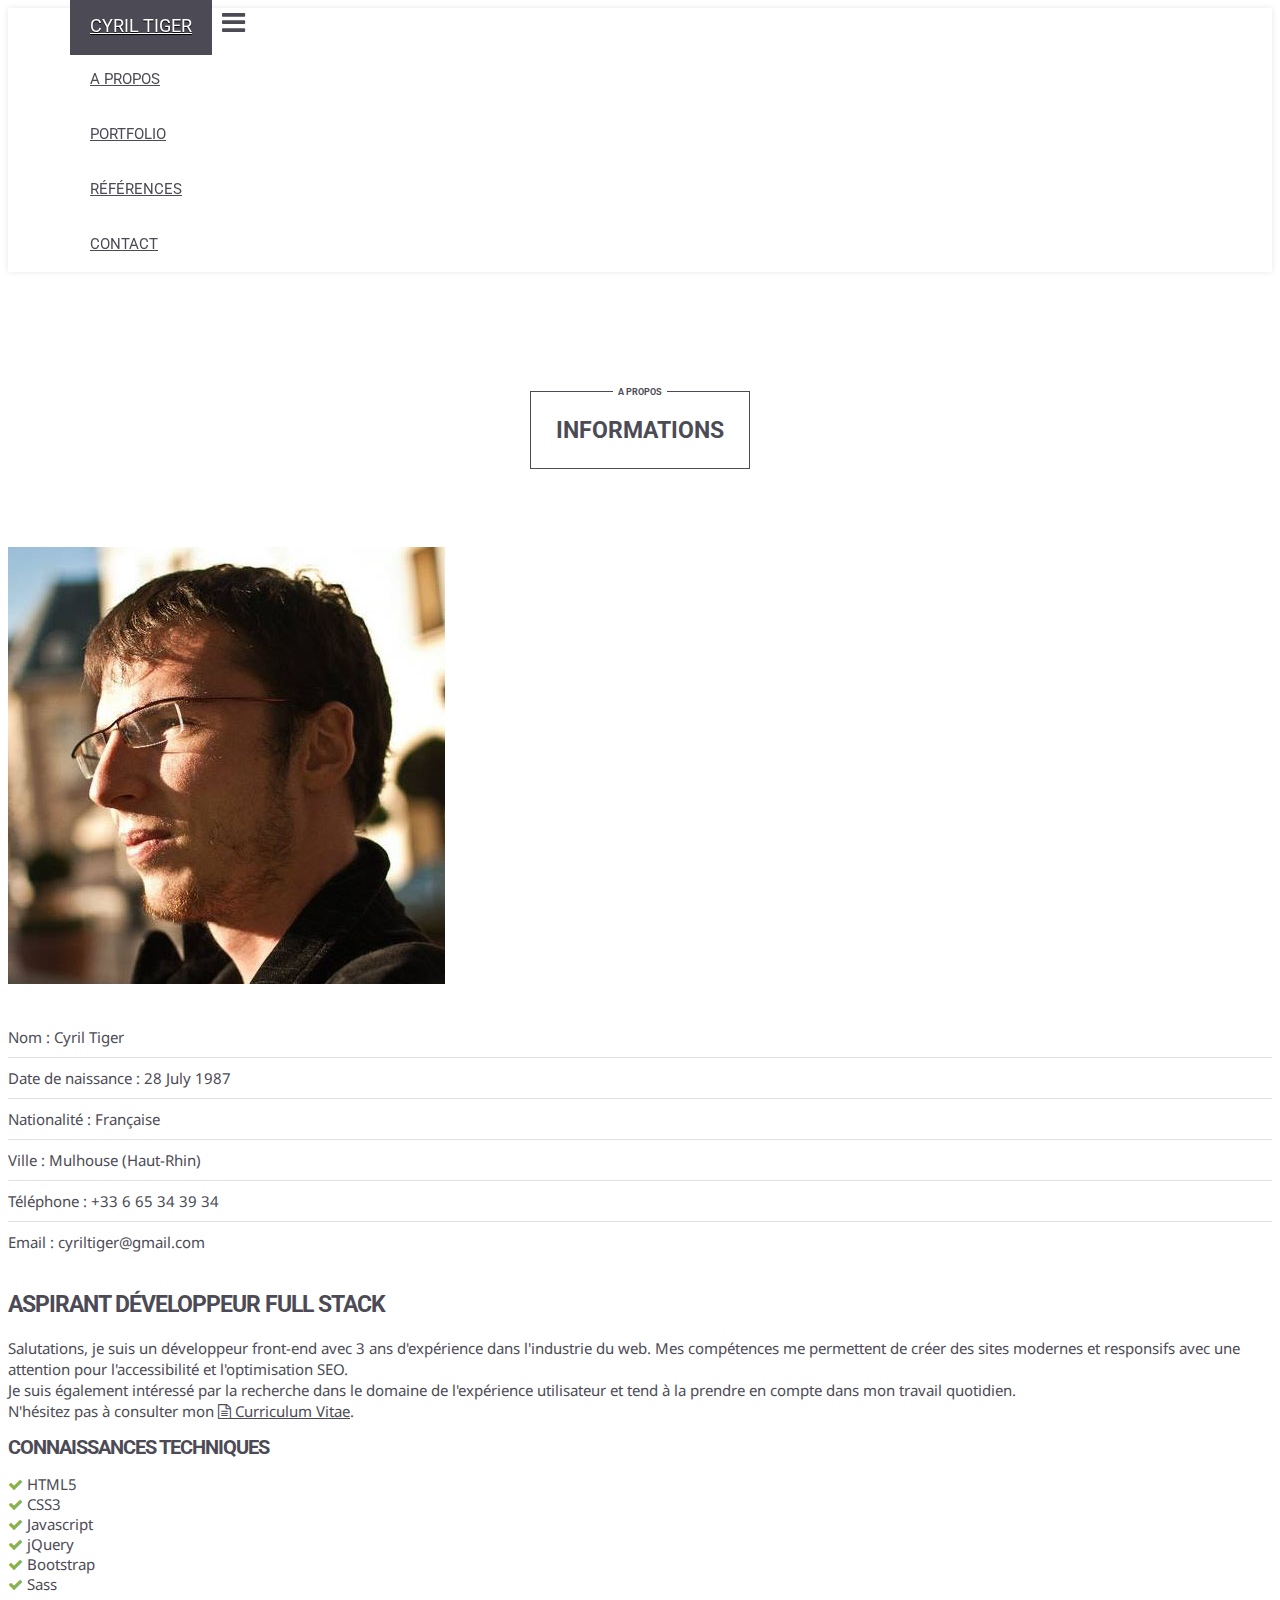
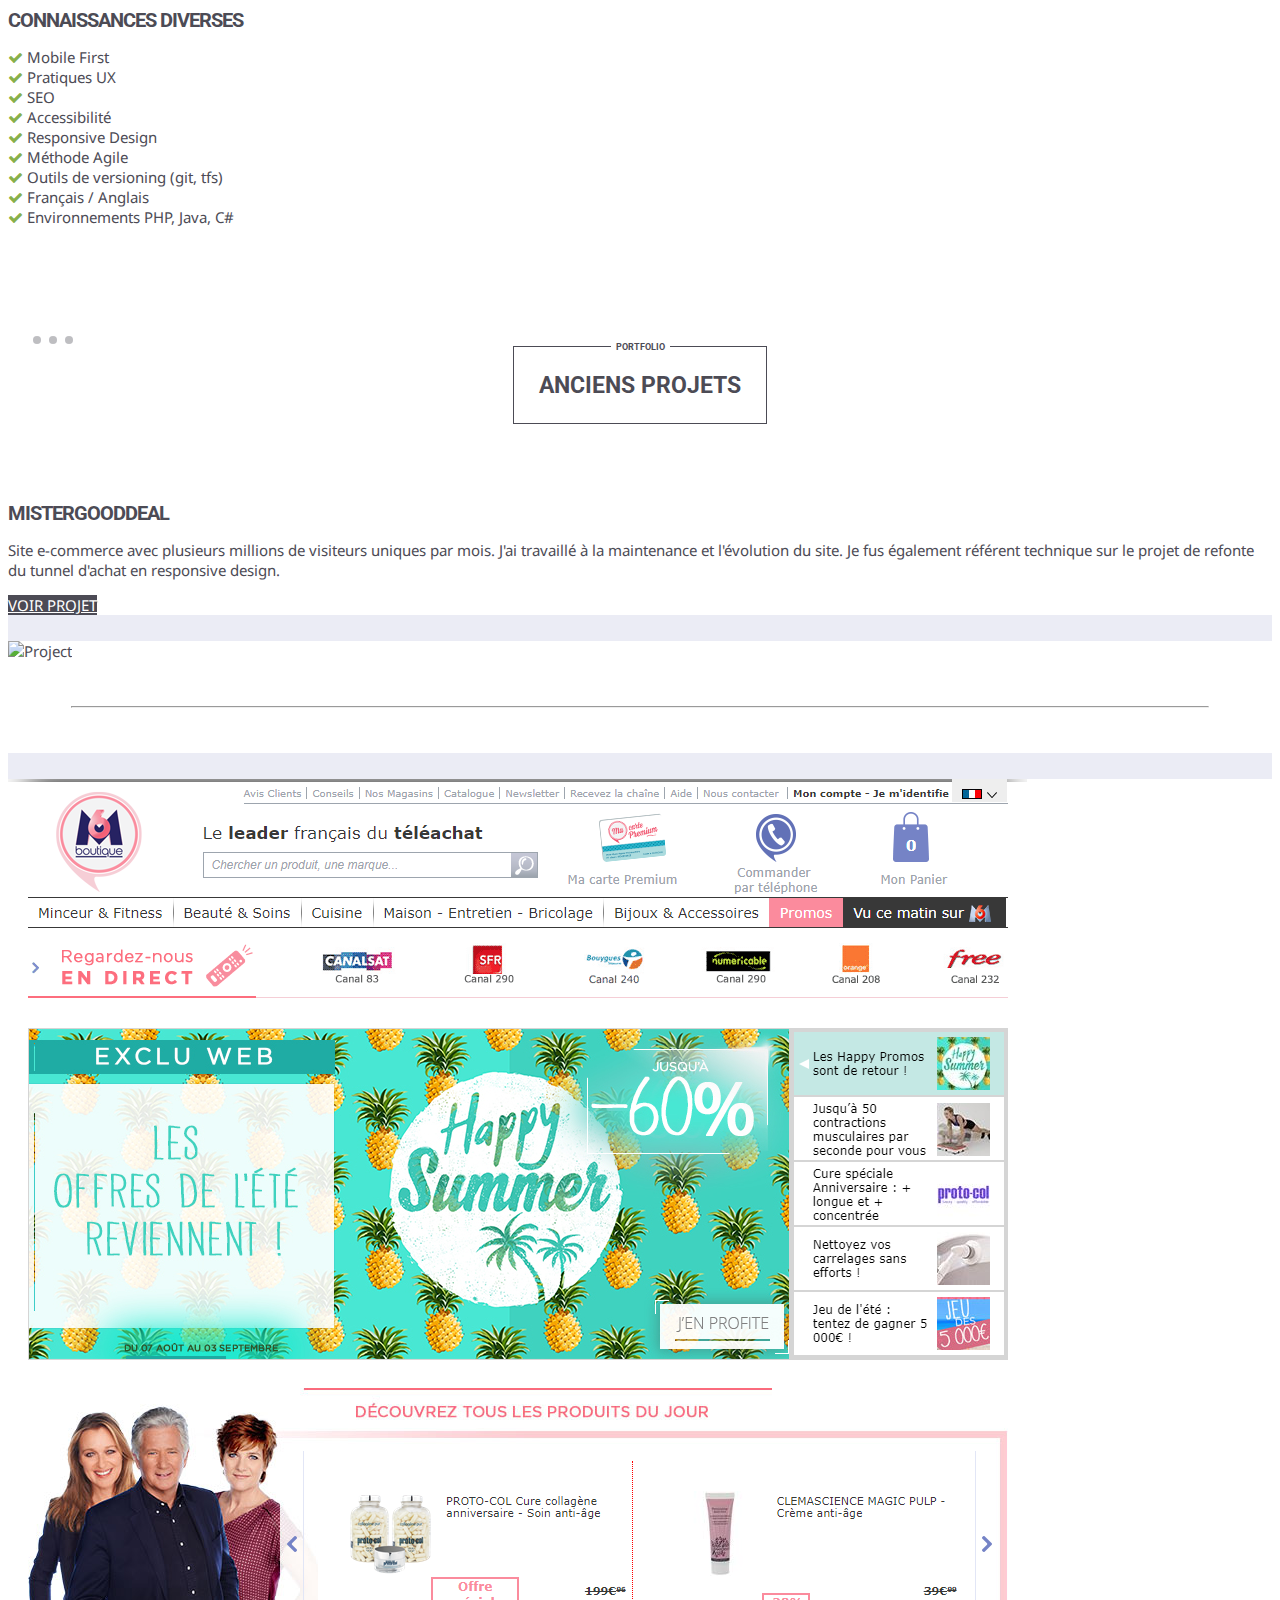
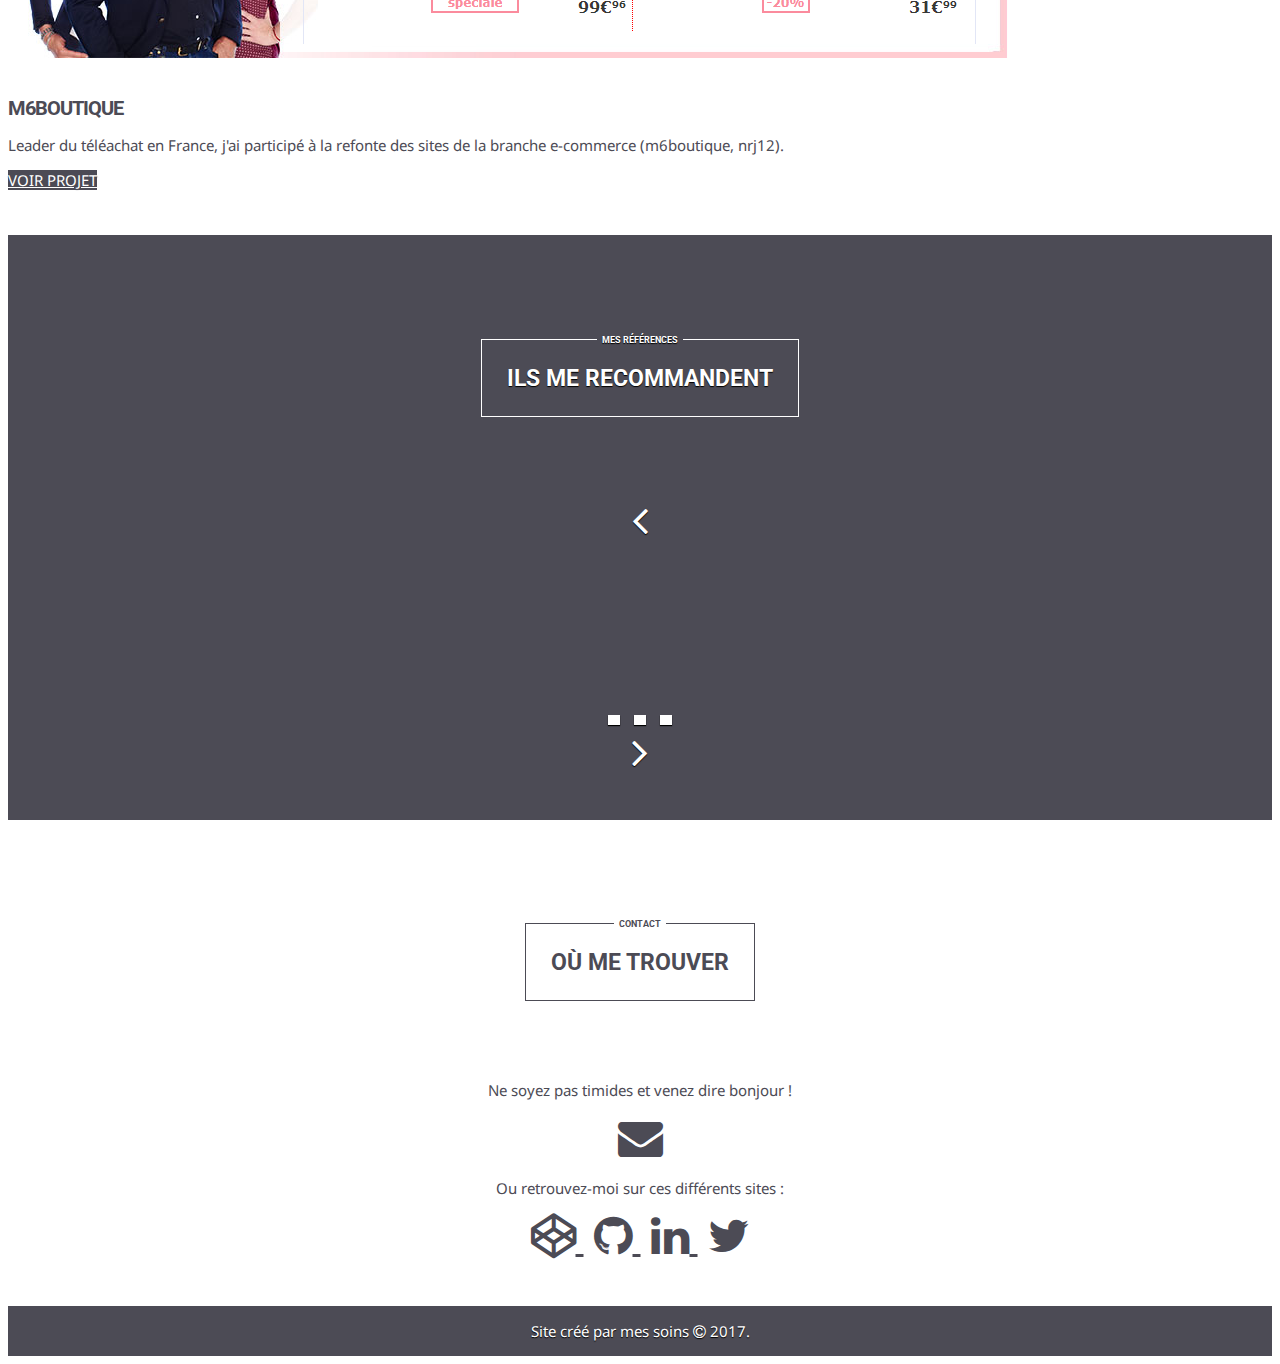
==== commit bcd3ee0b: "Ajout lien CV sur folio" ====
--- a/index.html
+++ b/index.html
@@ -2,9 +2,9 @@
 <html lang="fr">
 	<head>
 		<meta charset="utf-8">
-	    <meta http-equiv="X-UA-Compatible" content="IE=edge,chrome=1">
+	    <meta http-equiv="X-UA-Compatible" content="IE=edge">
 	    <title>Cyril Tiger - Développeur Front-end</title>
-	    <meta name="description" content="">
+	    <meta name="description" content="Cyril Tiger Développeur front-end portfolio">
 	    <meta name="viewport" content="width=device-width, initial-scale=1, shrink-to-fit=no">
 	    <link rel="stylesheet" href="https://maxcdn.bootstrapcdn.com/bootstrap/4.0.0-beta/css/bootstrap.min.css" integrity="sha384-/Y6pD6FV/Vv2HJnA6t+vslU6fwYXjCFtcEpHbNJ0lyAFsXTsjBbfaDjzALeQsN6M" crossorigin="anonymous">
 			<link rel="stylesheet" href="assets/css/app.css">
@@ -27,7 +27,7 @@
 				<button class="navbar-toggler" type="button" aria-controls="navbarSupportedContent" aria-expanded="false" aria-label="Toggle navigation">
 		    		<span class="fa fa-bars"></span>
 		  		</button>
-		  		<div class="collapse navbar-collapse">
+		  		<div class="collapse navbar-collapse" id="navbarSupportedContent">
 		    		<ul class="navbar-nav ml-auto">
 		      			<li class="nav-item">
 		        			<a class="nav-link" href="#about">
@@ -58,7 +58,7 @@
 				<div class="container">	
 					<div class="inner">
 						<h2>Informations
-							<div><span>A propos</span></div>
+							<span class="wrap"><span>A propos</span></span>
 						</h2>
 					</div>
 					<div class="row">
@@ -79,7 +79,9 @@
 					        <h3>Aspirant développeur full stack</h3>
 					        <p>Salutations, je suis un développeur front-end avec 3 ans d'expérience dans l'industrie du web. Mes compétences me permettent de créer des sites modernes et responsifs avec une attention pour l'accessibilité et l'optimisation SEO.
 					        <br>
-					        Je suis également intéressé par la recherche dans le domaine de l'expérience utilisateur et tend à la prendre en compte dans mon travail quotidien.</p>
+					        Je suis également intéressé par la recherche dans le domaine de l'expérience utilisateur et tend à la prendre en compte dans mon travail quotidien.
+					      	<br>
+					      	N'hésitez pas à consulter mon <a href="resume.html" class="cv"><i class="fa fa-file-text-o" aria-hidden="true"></i> <span>Curriculum Vitae</span></a>.</p>
 					        <div class="row">
 						        <div class="col-md-6">
 						        	<h4>Connaissances techniques</h4>
@@ -115,7 +117,7 @@
 				<div class="container">
 					<div class="inner">
 						<h2>Anciens projets
-							<div><span>Portfolio</span></div>
+							<span class="wrap"><span>Portfolio</span></span>
 						</h2>
 					</div>
 					<div class="row">
@@ -151,7 +153,7 @@
 				<div class="container">
 					<div class="inner">
 						<h2>Ils me recommandent
-							<div><span>Mes références</span></div>
+							<span class="wrap"><span>Mes références</span></span>
 						</h2>
 					</div>
 					<div class="row align-items-center">
@@ -189,7 +191,7 @@
 				<div class="container">
 					<div class="inner">
 						<h2>Où me trouver
-							<div><span>Contact</span></div>
+							<span class="wrap"><span>Contact</span></span>
 						</h2>
 					</div>
 				
--- a/assets/css/app.css
+++ b/assets/css/app.css
@@ -2335,40 +2335,42 @@
   font-size: 15px; }
 
 body {
+  color: #4c4b55;
   font-family: "Noto Sans", sans-serif;
-  color: #4c4b55;
-  position: relative;
-  overflow-x: hidden; }
-
-a, a:visited {
+  overflow-x: hidden;
+  position: relative; }
+
+a,
+a:visited {
   color: #4c4b55; }
-  a:hover, a:visited:hover {
+  a:hover,
+  a:visited:hover {
     color: inherit;
     text-decoration: none; }
 
 ul {
-  padding: 0;
-  list-style-type: none; }
+  list-style-type: none;
+  padding: 0; }
 
 h1 {
-  font-size: 3rem;
-  text-shadow: 0px 1px 1px #4c4b55;
-  color: white;
   border: 1px solid #fff;
   border-bottom: 0;
+  color: #fff;
   display: inline-block;
-  text-transform: uppercase;
   font-family: "Roboto", sans-serif;
+  font-size: 3rem;
   padding: 25px;
-  position: relative; }
+  position: relative;
+  text-shadow: 0px 1px 1px #4c4b55;
+  text-transform: uppercase; }
   @media (min-width: 992px) {
     h1 {
       font-size: 4em; } }
   h1:before, h1:after {
+    border-bottom: 1px solid white;
+    bottom: 0;
     content: "";
     position: absolute;
-    border-bottom: 1px solid white;
-    bottom: 0;
     width: 30px; }
   h1:before {
     left: 0; }
@@ -2377,8 +2379,8 @@
   h1 span {
     bottom: -10px;
     font-size: 0.4em;
+    left: 0;
     position: absolute;
-    left: 0;
     right: 0; }
     @media (min-width: 992px) {
       h1 span {
@@ -2387,18 +2389,18 @@
 h2 {
   border: 1px solid #4c4b55;
   display: inline-block;
-  text-transform: uppercase;
   font-family: "Roboto", sans-serif;
   padding: 25px;
-  position: relative; }
-  h2 div {
+  position: relative;
+  text-transform: uppercase; }
+  h2 .wrap {
     font-size: 0.4em;
+    left: 0;
     position: absolute;
-    left: 0;
     right: 0;
-    top: -5px;
-    text-align: center; }
-    h2 div span {
+    text-align: center;
+    top: -5px; }
+    h2 .wrap span {
       background: #fff;
       padding: 0 5px; }
 
@@ -2409,71 +2411,69 @@
 header {
   position: relative;
   text-align: center; }
+  @media (min-width: 992px) {
+    header {
+      background-position: 50% 50%; } }
+  header .inner {
+    left: 0;
+    padding: 0 15px;
+    position: absolute;
+    right: 0;
+    top: 40%; }
 
 .header-bg {
   background-image: url(https://res.cloudinary.com/dz3aesydr/image/upload/v1458161039/photo_rroep5.jpg);
   background-position: 85% 80%;
   background-size: cover;
   min-height: 100%;
-  width: 100%;
   position: absolute;
-  top: 0; }
+  top: 0;
+  width: 100%; }
 
 .overlay {
+  background-attachment: fixed;
   background-image: url(https://res.cloudinary.com/dz3aesydr/image/upload/v1458105954/pattern_smiuul.png);
   height: 100%;
-  width: 100%;
+  left: 0;
   position: absolute;
   top: 0;
+  width: 100%; }
+
+.scroll-msg {
+  bottom: 22%;
+  color: #fff;
   left: 0;
-  background-attachment: fixed; }
-
-header .inner {
+  opacity: 1;
   position: absolute;
-  top: 40%;
-  left: 0;
   right: 0;
-  padding: 0 15px; }
-
-.scroll-msg {
-  position: absolute;
-  bottom: 22%;
-  left: 0;
-  right: 0;
+  text-shadow: 0px 1px 1px #4c4b55;
   text-transform: uppercase;
   -webkit-transition: all 0.5s linear;
-  transition: all 0.5s linear;
-  opacity: 1;
-  text-shadow: 0px 1px 1px #4c4b55;
-  color: #fff; }
+  transition: all 0.5s linear; }
 
 .hidden {
   opacity: 0; }
 
 a.scrollDown {
+  border: 1px solid #fff;
+  bottom: 10%;
   color: #fff;
   font-size: 1.8em;
+  height: 40px;
+  left: 0;
+  line-height: 40px;
+  margin: 0 auto;
+  opacity: 1;
   position: absolute;
-  left: 0;
   right: 0;
-  bottom: 10%;
-  margin: 0 auto;
-  width: 40px;
-  height: 40px;
-  border: 1px solid #fff;
   text-align: center;
-  line-height: 40px;
   text-shadow: 0px 1px 1px #4c4b55;
-  opacity: 1;
   -webkit-transition: all 0.3s linear;
-  transition: all 0.3s linear; }
-
-.scrollDown.hide {
-  opacity: 0; }
-
-@media (min-width: 992px) {
-  header {
-    background-position: 50% 50%; } }
+  transition: all 0.3s linear;
+  width: 40px; }
+  a.scrollDown .hide {
+    opacity: 0; }
+
 /* SECTION */
 .main {
   background: #FFF;
@@ -2482,152 +2482,148 @@
 
 section {
   padding: 85px 0 0; }
-
-section .inner {
-  text-align: center;
-  margin-bottom: 60px; }
+  section .inner {
+    margin-bottom: 60px;
+    text-align: center; }
 
 /* About Section */
 .profile-pic {
   margin-bottom: 14px;
   width: 270px; }
+  @media (min-width: 992px) {
+    .profile-pic {
+      width: auto; } }
 
 ul.about-list {
   margin-bottom: 10px; }
-
-.about-list li {
-  border-bottom: 1px solid #e1e1e1;
-  padding: 10px 0; }
-
-.about-list li:last-child {
-  border-bottom: 0; }
-
-h3, h4 {
+  ul.about-list li {
+    border-bottom: 1px solid #e1e1e1;
+    padding: 10px 0; }
+    ul.about-list li:last-child {
+      border-bottom: 0; }
+
+h3 {
+  font-family: "Roboto", sans-serif;
+  font-size: 1.5rem;
+  letter-spacing: -1px;
+  line-height: 38px;
   margin-bottom: 14px;
-  text-transform: uppercase;
+  text-transform: uppercase; }
+
+h4 {
+  font-family: "Roboto", sans-serif;
+  font-size: 1.3rem;
   letter-spacing: -1px;
-  font-family: "Roboto", sans-serif; }
-
-h3 {
-  line-height: 38px;
-  font-size: 1.5rem; }
-
-h4 {
-  font-size: 1.3rem;
-  margin-top: 14px; }
+  margin: 14px 0;
+  text-transform: uppercase; }
 
 .about-infos p {
-  margin-bottom: 14px;
-  line-height: 21px; }
-
-.about-infos li i {
+  line-height: 21px;
+  margin-bottom: 14px; }
+.about-infos i {
   color: #88b04b; }
+.about-infos .cv i {
+  color: #4c4b55; }
+.about-infos .cv span {
+  text-decoration: underline; }
+.about-infos .cv:hover {
+  color: #88b04b; }
+  .about-infos .cv:hover i {
+    color: #88b04b; }
 
 .social a {
+  font-size: 2rem;
   margin: 0 5px;
   -webkit-transition: color 0.3s;
-  transition: color 0.3s;
-  font-size: 2rem; }
-
-.social a:hover {
-  color: #88b04b; }
+  transition: color 0.3s; }
+  .social a:hover {
+    color: #88b04b; }
 
 /* Work Section */
 #work .container {
   position: relative; }
-
 #work h4 {
   margin-top: 0; }
-
-a.btn {
-  background: #4c4b55;
-  color: #FFF;
-  text-shadow: 0px 1px 1px #4c4b55;
-  text-transform: uppercase;
-  border-radius: 0; }
-
-a.btn:hover {
-  background: #88b04b;
-  color: #FFF; }
-
 #work .col-md-8 {
   display: none; }
-
-.browserNav {
-  height: 26px;
-  background: #ebecf5; }
-
-.dots, .dots:before, .dots:after {
-  position: absolute;
-  width: 8px;
-  height: 8px;
-  background: rgba(76, 75, 85, 0.2);
-  border-radius: 100%;
-  top: 9px; }
-
-.dots {
-  left: 25px; }
-
-.dots:before, .dots:after {
-  content: "";
-  top: 0; }
-
-.dots:before {
-  left: 16px; }
-
-.dots:after {
-  left: 32px; }
-
-.browser img {
-  border: 1px solid #ebecf5; }
-
+  @media (min-width: 768px) {
+    #work .col-md-8 {
+      display: block; } }
 #work hr {
   margin: 45px auto;
   width: 90%; }
-
 @media (max-width: 767px) {
   #work .col-md-4:nth-of-type(2n) {
     -webkit-box-ordinal-group: 0;
         -ms-flex-order: -1;
             order: -1; } }
-@media (min-width: 768px) {
-  #work .col-md-8 {
-    display: block; } }
+
+a.btn {
+  background: #4c4b55;
+  border-radius: 0;
+  color: #FFF;
+  text-shadow: 0px 1px 1px #4c4b55;
+  text-transform: uppercase; }
+  a.btn:hover {
+    background: #88b04b;
+    color: #FFF; }
+
+.browserNav {
+  background: #ebecf5;
+  height: 26px; }
+
+.dots, .dots:before, .dots:after {
+  background: rgba(76, 75, 85, 0.2);
+  border-radius: 100%;
+  height: 8px;
+  left: 25px;
+  position: absolute;
+  top: 9px;
+  width: 8px; }
+  .dots:before {
+    content: "";
+    left: 16px;
+    top: 0; }
+  .dots:after {
+    content: "";
+    left: 32px;
+    top: 0; }
+
+.browser img {
+  border: 1px solid #ebecf5; }
+
 /* References */
 #refs {
   background-color: #4c4b55;
+  color: #FFF;
   margin-top: 45px;
-  color: #FFF;
-  text-shadow: 0px 1px 1px #000;
-  padding-bottom: 45px; }
+  padding-bottom: 45px;
+  text-shadow: 0px 1px 1px #000; }
 
 #refs h2 {
-  color: #FFF;
-  border-color: #FFF; }
-
-#refs h2 span {
-  background-color: #4c4b55; }
+  border-color: #FFF;
+  color: #FFF; }
+  #refs h2 .wrap span {
+    background-color: #4c4b55; }
 
 button {
+  background: none;
   border: 0;
-  background: none;
   cursor: pointer; }
-
-button:focus {
-  outline: 0; }
+  button:focus {
+    outline: 0; }
 
 .arrows {
   text-align: center; }
-
-.arrows i {
-  font-size: 3rem;
-  line-height: 3rem;
-  color: #FFF;
-  text-shadow: 0px 1px 1px #000; }
+  .arrows i {
+    color: #FFF;
+    font-size: 3rem;
+    line-height: 3rem;
+    text-shadow: 0px 1px 1px #000; }
 
 blockquote {
-  position: relative;
-  min-height: 135px; }
+  min-height: 135px;
+  position: relative; }
 
 .quote {
   opacity: 0;
@@ -2635,14 +2631,12 @@
   top: 0;
   -webkit-transition: opacity 0.5s;
   transition: opacity 0.5s; }
-
-.quote.selected {
-  opacity: 1;
-  position: relative; }
+  .quote.selected {
+    opacity: 1;
+    position: relative; }
 
 q:before, q:after {
   content: ""; }
-
 q .fa {
   font-size: 2rem; }
 
@@ -2650,113 +2644,105 @@
   text-align: center; }
 
 .square {
-  display: inline-block;
-  width: 10px;
-  height: 10px;
   background-color: #fff;
-  margin: 0 5px;
   -webkit-box-shadow: 0px 1px 1px #000;
           box-shadow: 0px 1px 1px #000;
-  outline: 0; }
-
-.square.selected {
-  background-color: #88b04b; }
+  display: inline-block;
+  height: 10px;
+  margin: 0 5px;
+  outline: 0;
+  width: 10px; }
+  .square.selected {
+    background-color: #88b04b; }
 
 /* Contact */
-#contact p, #contact .social {
+#contact p,
+#contact .social {
   text-align: center; }
-
 #contact .social i {
   font-size: 3rem; }
 
-@media (min-width: 992px) {
-  .profile-pic {
-    width: auto; } }
 /* Footer */
 .footer {
   background-color: #4c4b55;
   color: #fff;
-  text-shadow: 0px 1px 1px #000;
+  margin-top: 3rem;
   padding: 1rem 0;
   text-align: center;
-  margin-top: 3rem; }
+  text-shadow: 0px 1px 1px #000; }
 
 /* ==============================
  * MODULE STYLES
  * ============================== */
 /* NAVIGATION */
 .nav-wrap {
+  background: #fff;
   -webkit-box-shadow: 0 0 6px rgba(0, 0, 0, 0.1);
           box-shadow: 0 0 6px rgba(0, 0, 0, 0.1);
-  -webkit-position: -webkit-sticky;
+  font-family: "Roboto", sans-serif;
+  position: -webkit-sticky;
   position: sticky;
+  text-transform: uppercase;
   top: 0;
-  background: #fff;
-  font-family: "Roboto", sans-serif;
-  text-transform: uppercase;
   z-index: 100; }
+  @media (min-width: 1200px) {
+    .nav-wrap nav {
+      margin: 0 auto;
+      width: 1170px; } }
 
 .navbar {
   padding: 0 15px; }
 
 a.navbar-brand {
+  background: #4c4b55;
+  color: #fff;
   height: 65px;
   font-size: 1.2rem;
   padding: 19px 20px;
-  background: #4c4b55;
-  color: #fff;
   text-shadow: 0px 1px 1px #000; }
 
 .navbar-toggler:focus {
   outline-color: #88b04b; }
-
 .navbar-toggler span {
-  font-size: 1.8rem;
-  color: #4c4b55; }
+  color: #4c4b55;
+  font-size: 1.8rem; }
 
 .nav-item {
   border-bottom: 1px solid #efefef;
   position: relative; }
+  @media (min-width: 992px) {
+    .nav-item {
+      border-bottom: 0;
+      padding: 0 20px; } }
 
 .nav-link {
-  -webkit-transition: all 0.2s linear;
-  transition: all 0.2s linear;
   border-bottom: 0px solid #fff;
   height: 65px;
-  line-height: 55px; }
-
-.nav-link:hover {
-  border-color: #4c4b55;
-  border-width: 3px; }
-
-.nav-link.active {
-  border-color: #88b04b;
-  border-width: 3px; }
+  line-height: 55px;
+  -webkit-transition: all 0.2s linear;
+  transition: all 0.2s linear; }
+  .nav-link:hover {
+    border-color: #4c4b55;
+    border-width: 3px; }
+  .nav-link .active {
+    border-color: #88b04b;
+    border-width: 3px; }
 
 @media (max-width: 991px) {
   .navbar-collapse {
-    width: 100%;
+    background-color: #fff;
+    display: block;
+    height: 0;
+    left: 0px;
+    overflow: hidden;
+    padding: 0 15px;
     position: absolute;
     top: 65px;
-    left: 0px;
-    background-color: #fff;
-    z-index: 12;
-    overflow: hidden;
-    height: 0;
     -webkit-transition: all 0.3s linear;
     transition: all 0.3s linear;
-    display: block;
-    padding: 0 15px; }
-
-  .navbar-collapse.show {
-    height: 264px; } }
-@media (min-width: 1200px) {
-  .nav-wrap nav {
-    width: 1170px;
-    margin: 0 auto; } }
-@media (min-width: 992px) {
-  .nav-item {
-    border-bottom: 0;
-    padding: 0 20px; } }
+    width: 100%;
+    z-index: 12; }
+    .navbar-collapse .show {
+      height: 264px; } }
 
 /*# sourceMappingURL=app.css.map */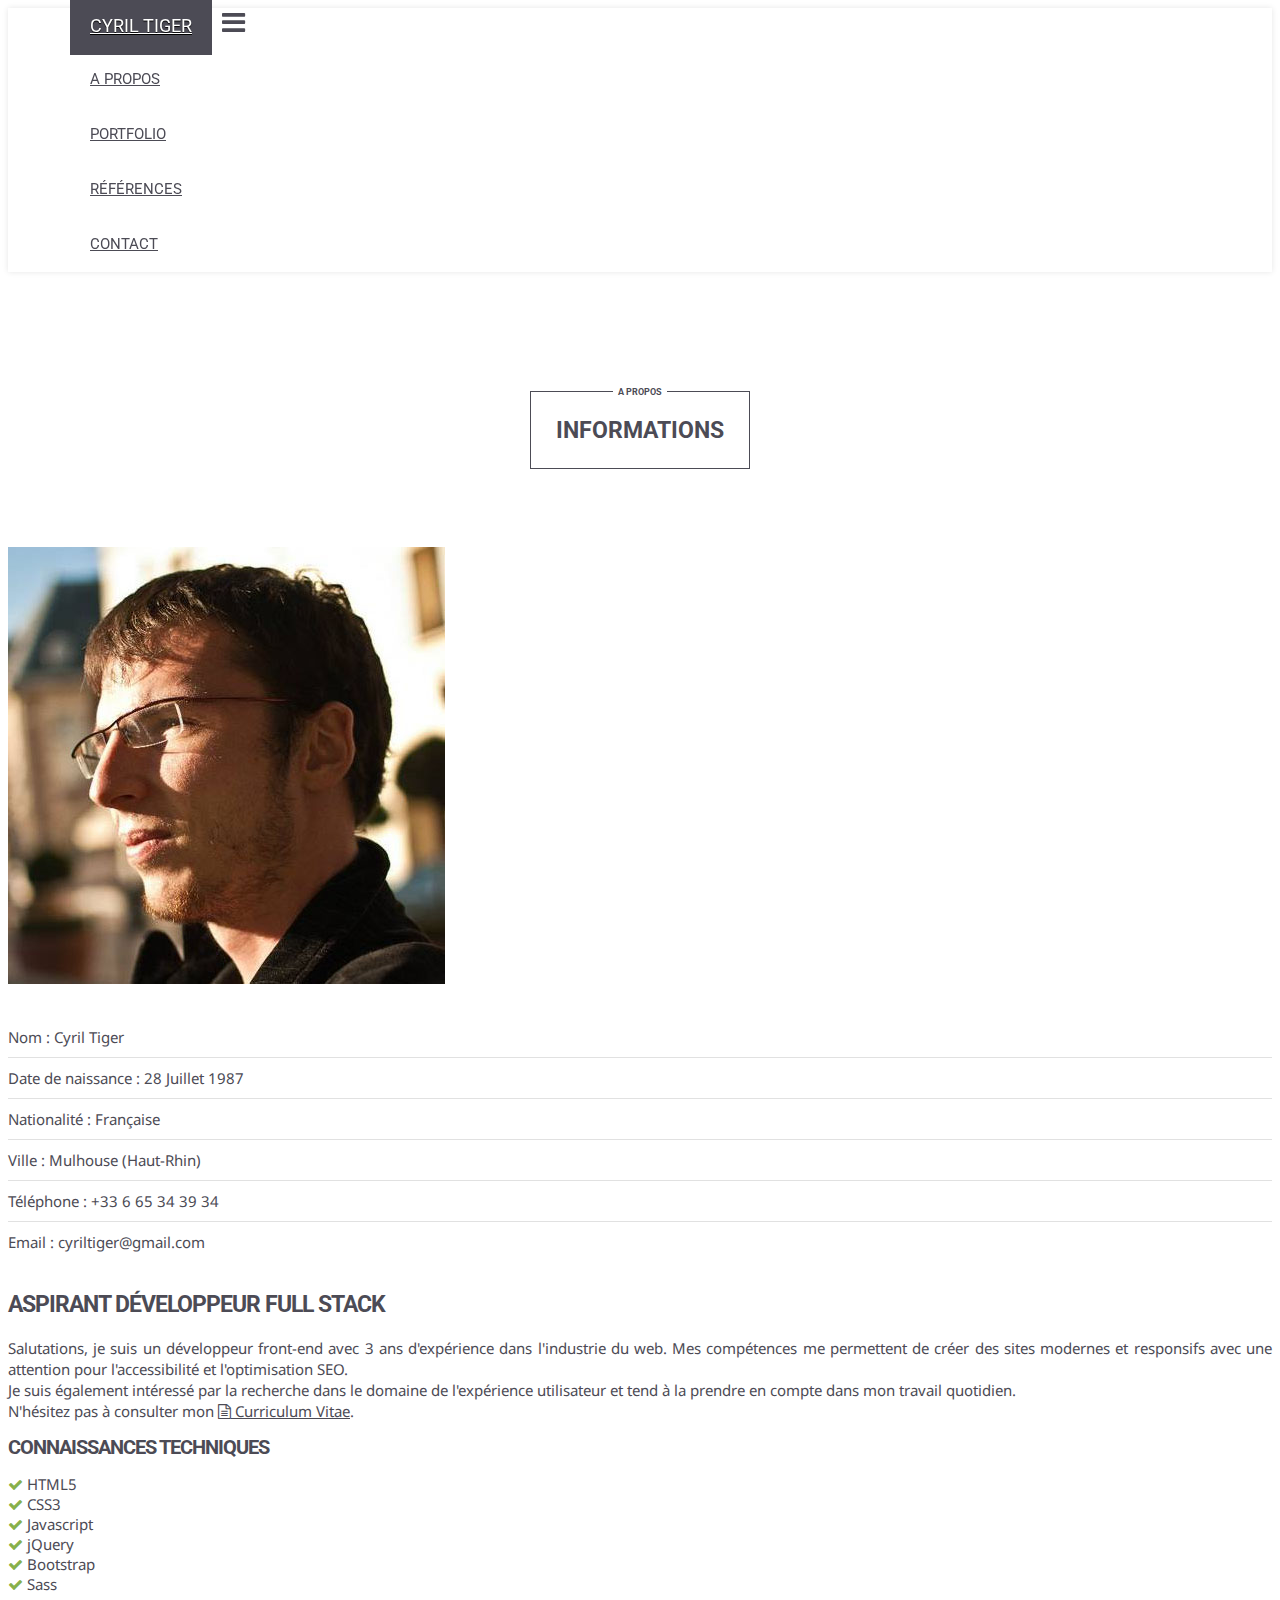
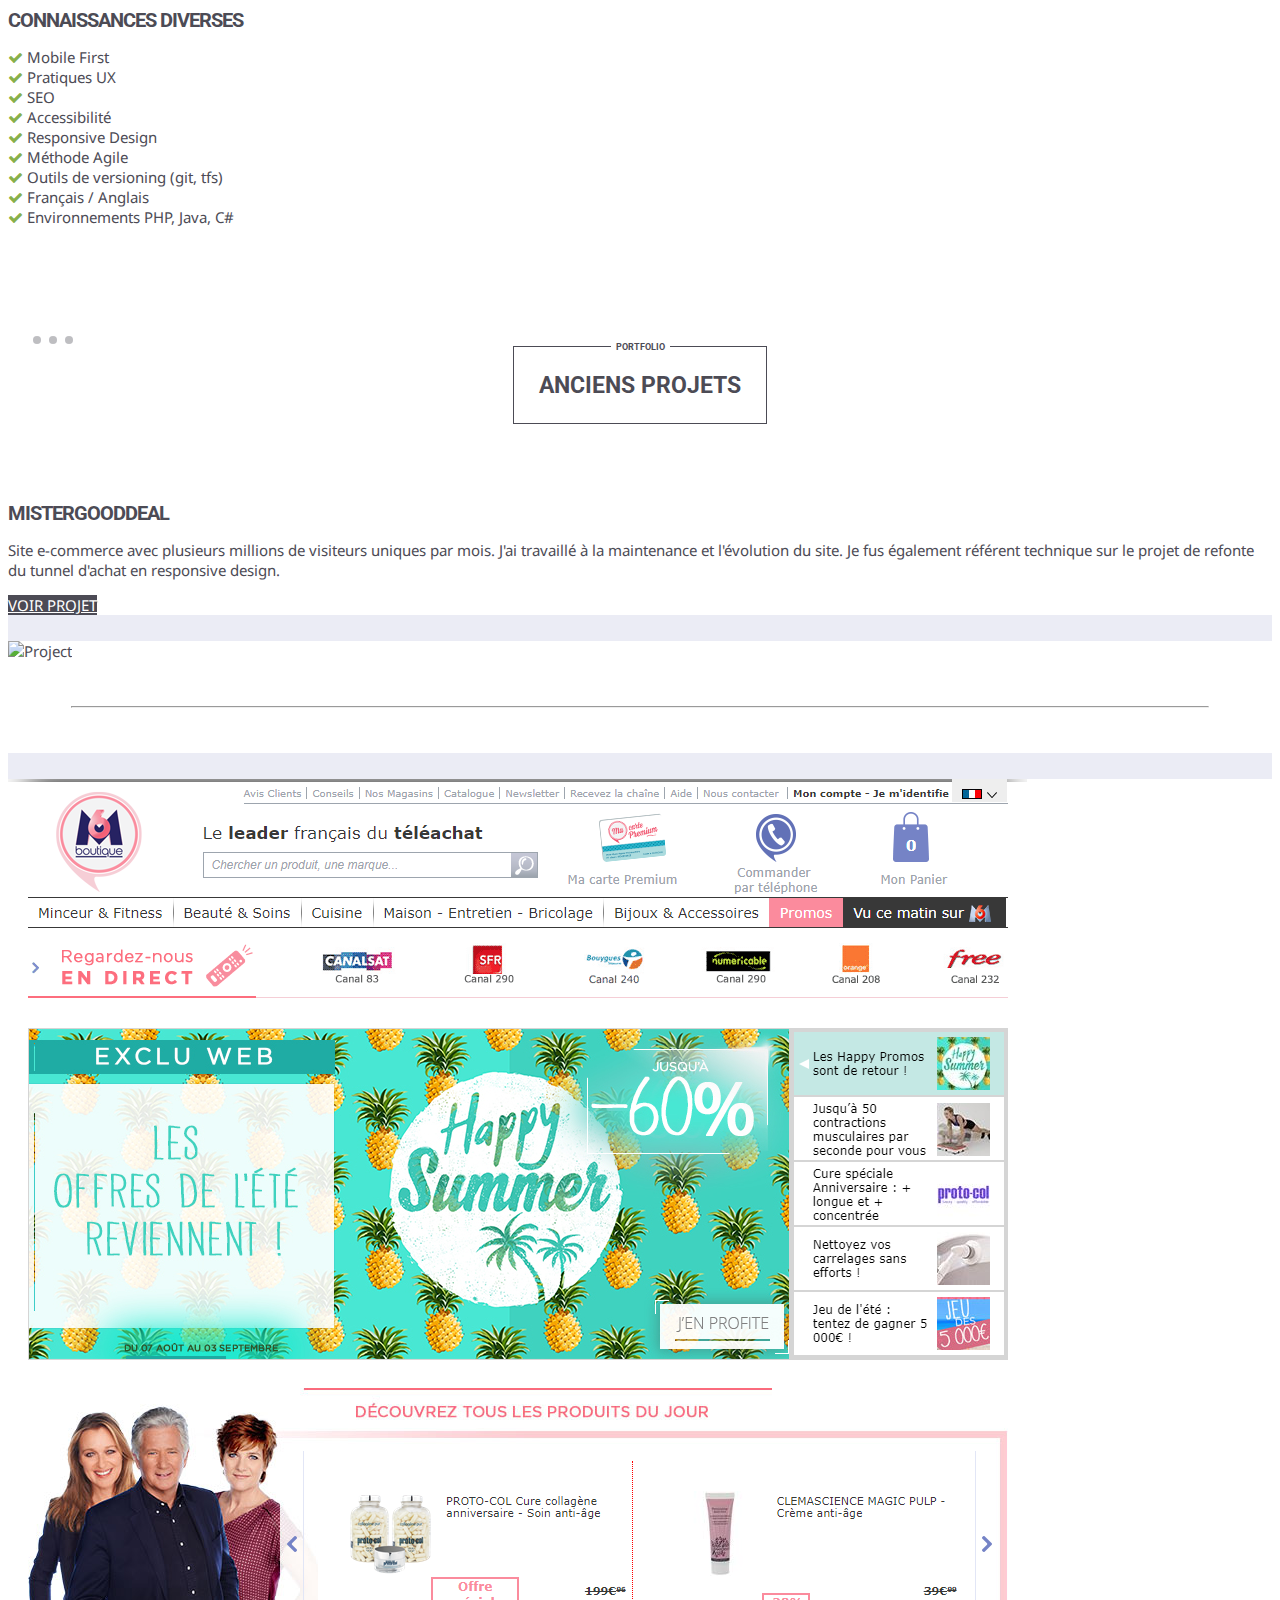
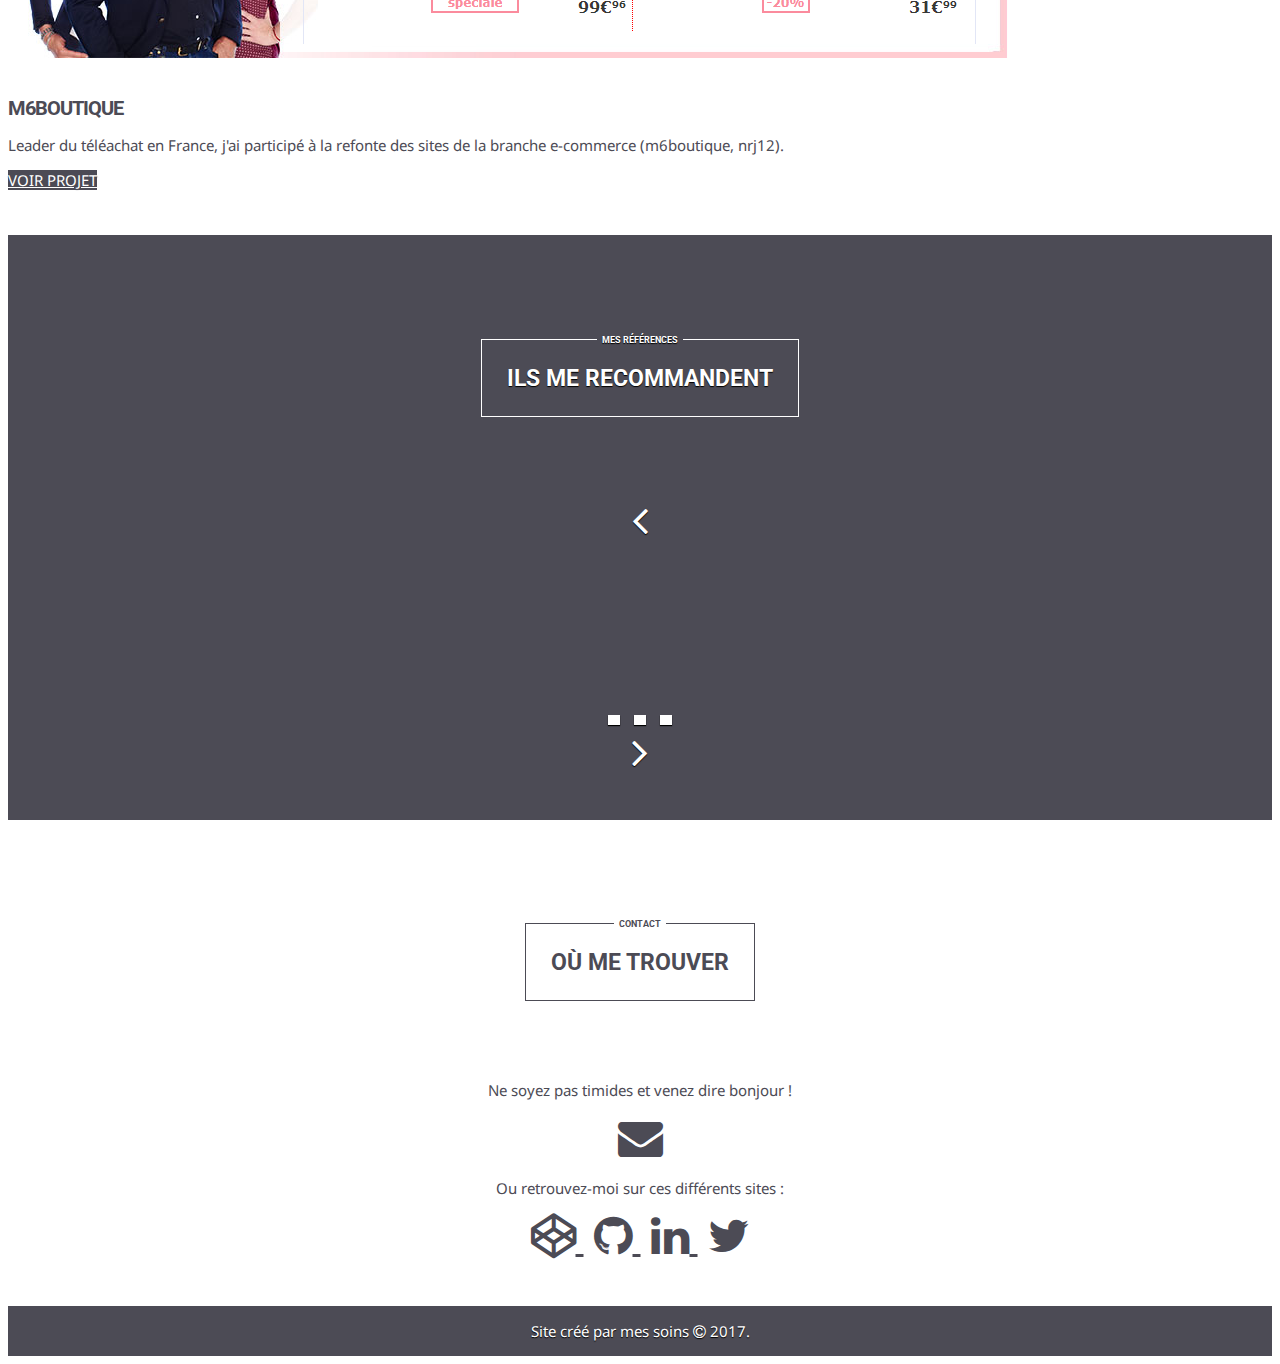
==== commit 287a883a: "Fixes" ====
--- a/index.html
+++ b/index.html
@@ -68,7 +68,7 @@
 						<div class="col-md-7 col-lg-4">
 							<ul class="about-list">
 	        				  <li>Nom : Cyril Tiger</li>
-	        				  <li>Date de naissance : 28 July 1987</li>
+	        				  <li>Date de naissance : 28 Juillet 1987</li>
 	        				  <li>Nationalité : Française</li>
 	        				  <li>Ville : Mulhouse (Haut-Rhin)</li>
 	        				  <li>Téléphone : +33 6 65 34 39 34</li>
--- a/assets/css/app.css
+++ b/assets/css/app.css
@@ -2519,7 +2519,8 @@
 
 .about-infos p {
   line-height: 21px;
-  margin-bottom: 14px; }
+  margin-bottom: 14px;
+  text-align: justify; }
 .about-infos i {
   color: #88b04b; }
 .about-infos .cv i {
@@ -2742,7 +2743,7 @@
     transition: all 0.3s linear;
     width: 100%;
     z-index: 12; }
-    .navbar-collapse .show {
+    .navbar-collapse.show {
       height: 264px; } }
 
 /*# sourceMappingURL=app.css.map */